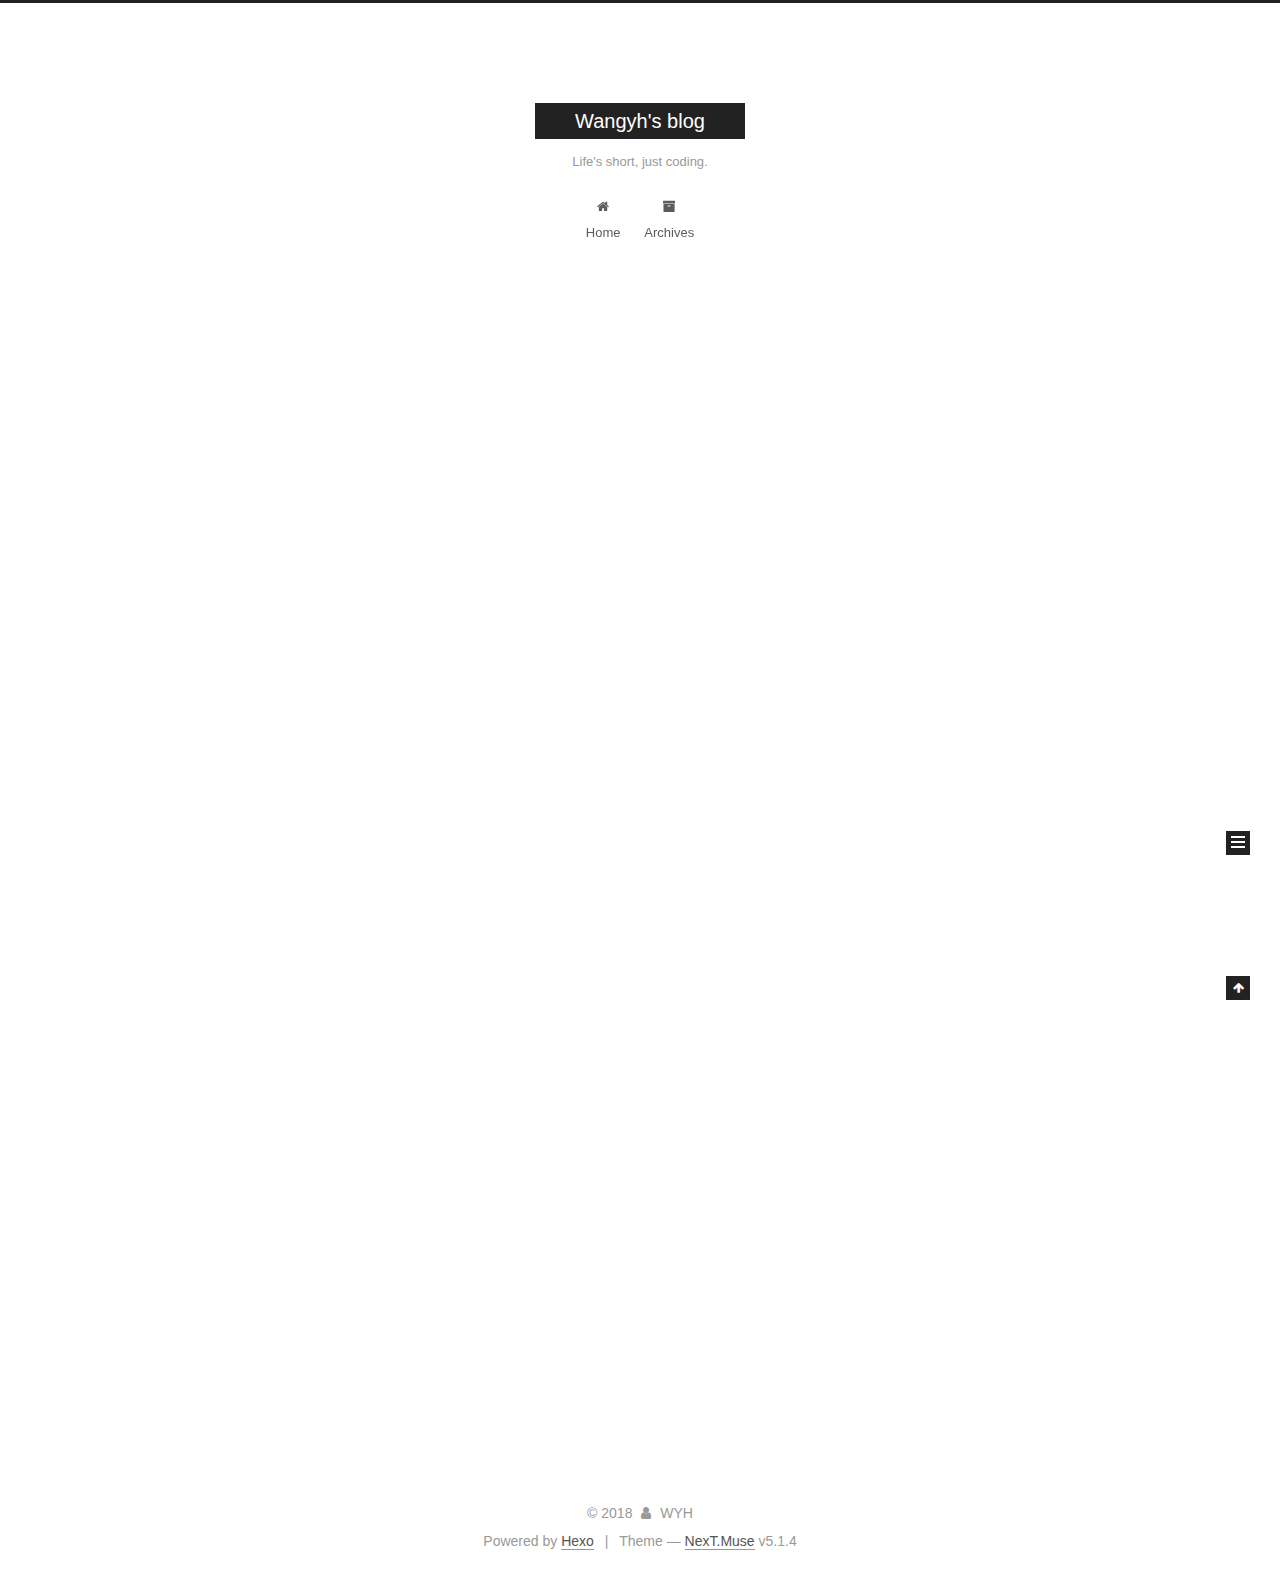
==== index.html @ 460cc803 "Site updated: 2018-08-22 10:44:09" ====
<!DOCTYPE html>



  


<html class="theme-next muse use-motion" lang="">
<head>
  <meta charset="UTF-8"/>
<meta http-equiv="X-UA-Compatible" content="IE=edge" />
<meta name="viewport" content="width=device-width, initial-scale=1, maximum-scale=1"/>
<meta name="theme-color" content="#222">









<meta http-equiv="Cache-Control" content="no-transform" />
<meta http-equiv="Cache-Control" content="no-siteapp" />
















  
  
  <link href="/lib/fancybox/source/jquery.fancybox.css?v=2.1.5" rel="stylesheet" type="text/css" />







<link href="/lib/font-awesome/css/font-awesome.min.css?v=4.6.2" rel="stylesheet" type="text/css" />

<link href="/css/main.css?v=5.1.4" rel="stylesheet" type="text/css" />


  <link rel="apple-touch-icon" sizes="180x180" href="/images/apple-touch-icon-next.png?v=5.1.4">


  <link rel="icon" type="image/png" sizes="32x32" href="/images/favicon-32x32-next.png?v=5.1.4">


  <link rel="icon" type="image/png" sizes="16x16" href="/images/favicon-16x16-next.png?v=5.1.4">


  <link rel="mask-icon" href="/images/logo.svg?v=5.1.4" color="#222">





  <meta name="keywords" content="Hexo, NexT" />










<meta name="description" content="Hello, World!">
<meta property="og:type" content="website">
<meta property="og:title" content="Wangyh&#39;s blog">
<meta property="og:url" content="http://yoursite.com/index.html">
<meta property="og:site_name" content="Wangyh&#39;s blog">
<meta property="og:description" content="Hello, World!">
<meta property="og:locale" content="default">
<meta name="twitter:card" content="summary">
<meta name="twitter:title" content="Wangyh&#39;s blog">
<meta name="twitter:description" content="Hello, World!">



<script type="text/javascript" id="hexo.configurations">
  var NexT = window.NexT || {};
  var CONFIG = {
    root: '/',
    scheme: 'Muse',
    version: '5.1.4',
    sidebar: {"position":"left","display":"post","offset":12,"b2t":false,"scrollpercent":false,"onmobile":false},
    fancybox: true,
    tabs: true,
    motion: {"enable":true,"async":false,"transition":{"post_block":"fadeIn","post_header":"slideDownIn","post_body":"slideDownIn","coll_header":"slideLeftIn","sidebar":"slideUpIn"}},
    duoshuo: {
      userId: '0',
      author: 'Author'
    },
    algolia: {
      applicationID: '',
      apiKey: '',
      indexName: '',
      hits: {"per_page":10},
      labels: {"input_placeholder":"Search for Posts","hits_empty":"We didn't find any results for the search: ${query}","hits_stats":"${hits} results found in ${time} ms"}
    }
  };
</script>



  <link rel="canonical" href="http://yoursite.com/"/>





  <title>Wangyh's blog</title>
  








</head>

<body itemscope itemtype="http://schema.org/WebPage" lang="default">

  
  
    
  

  <div class="container sidebar-position-left 
  page-home">
    <div class="headband"></div>

    <header id="header" class="header" itemscope itemtype="http://schema.org/WPHeader">
      <div class="header-inner"><div class="site-brand-wrapper">
  <div class="site-meta ">
    

    <div class="custom-logo-site-title">
      <a href="/"  class="brand" rel="start">
        <span class="logo-line-before"><i></i></span>
        <span class="site-title">Wangyh's blog</span>
        <span class="logo-line-after"><i></i></span>
      </a>
    </div>
      
        <p class="site-subtitle">Life's short, just coding.</p>
      
  </div>

  <div class="site-nav-toggle">
    <button>
      <span class="btn-bar"></span>
      <span class="btn-bar"></span>
      <span class="btn-bar"></span>
    </button>
  </div>
</div>

<nav class="site-nav">
  

  
    <ul id="menu" class="menu">
      
        
        <li class="menu-item menu-item-home">
          <a href="/" rel="section">
            
              <i class="menu-item-icon fa fa-fw fa-home"></i> <br />
            
            Home
          </a>
        </li>
      
        
        <li class="menu-item menu-item-archives">
          <a href="/archives/" rel="section">
            
              <i class="menu-item-icon fa fa-fw fa-archive"></i> <br />
            
            Archives
          </a>
        </li>
      

      
    </ul>
  

  
</nav>



 </div>
    </header>

    <main id="main" class="main">
      <div class="main-inner">
        <div class="content-wrap">
          <div id="content" class="content">
            
  <section id="posts" class="posts-expand">
    
      

  

  
  
  

  <article class="post post-type-normal" itemscope itemtype="http://schema.org/Article">
  
  
  
  <div class="post-block">
    <link itemprop="mainEntityOfPage" href="http://yoursite.com/2018/08/20/买卖股票的最佳时机-II/">

    <span hidden itemprop="author" itemscope itemtype="http://schema.org/Person">
      <meta itemprop="name" content="WYH">
      <meta itemprop="description" content="">
      <meta itemprop="image" content="/images/avatar.gif">
    </span>

    <span hidden itemprop="publisher" itemscope itemtype="http://schema.org/Organization">
      <meta itemprop="name" content="Wangyh's blog">
    </span>

    
      <header class="post-header">

        
        
          <h1 class="post-title" itemprop="name headline">
                
                <a class="post-title-link" href="/2018/08/20/买卖股票的最佳时机-II/" itemprop="url">买卖股票的最佳时机 II</a></h1>
        

        <div class="post-meta">
          <span class="post-time">
            
              <span class="post-meta-item-icon">
                <i class="fa fa-calendar-o"></i>
              </span>
              
                <span class="post-meta-item-text">Posted on</span>
              
              <time title="Post created" itemprop="dateCreated datePublished" datetime="2018-08-20T21:20:31+08:00">
                2018-08-20
              </time>
            

            

            
          </span>

          

          
            
          

          
          

          

          

          

        </div>
      </header>
    

    
    
    
    <div class="post-body" itemprop="articleBody">

      
      

      
        
          
            <p>给定一个数组，它的第 i 个元素是一支给定股票第 i 天的价格。</p>
<p>设计一个算法来计算你所能获取的最大利润。你可以尽可能地完成更多的交易（多次买卖一支股票）。</p>
<p>注意：你不能同时参与多笔交易（你必须在再次购买前出售掉之前的股票）。</p>
<p><strong>示例 1:</strong><br><figure class="highlight plain"><table><tr><td class="gutter"><pre><span class="line">1</span><br><span class="line">2</span><br><span class="line">3</span><br><span class="line">4</span><br></pre></td><td class="code"><pre><span class="line">输入: [7,1,5,3,6,4]</span><br><span class="line">输出: 7</span><br><span class="line">解释: 在第 2 天（股票价格 = 1）的时候买入，在第 3 天（股票价格 = 5）的时候卖出, 这笔交易所能获得利润 = 5-1 = 4 。</span><br><span class="line">随后，在第 4 天（股票价格 = 3）的时候买入，在第 5 天（股票价格 = 6）的时候卖出, 这笔交易所能获得利润 = 6-3 = 3 。</span><br></pre></td></tr></table></figure></p>
<p><strong>示例 2:</strong><br><figure class="highlight plain"><table><tr><td class="gutter"><pre><span class="line">1</span><br><span class="line">2</span><br><span class="line">3</span><br><span class="line">4</span><br><span class="line">5</span><br></pre></td><td class="code"><pre><span class="line">输入: [1,2,3,4,5]</span><br><span class="line">输出: 4</span><br><span class="line">解释: 在第 1 天（股票价格 = 1）的时候买入，在第 5 天 （股票价格 = 5）的时候卖出, 这笔交易所能获得利润 = 5-1 = 4 。</span><br><span class="line">注意你不能在第 1 天和第 2 天接连购买股票，之后再将它们卖出。</span><br><span class="line">因为这样属于同时参与了多笔交易，你必须在再次购买前出售掉之前的股票。</span><br></pre></td></tr></table></figure></p>
<p><strong>示例 3:</strong><br><figure class="highlight plain"><table><tr><td class="gutter"><pre><span class="line">1</span><br><span class="line">2</span><br><span class="line">3</span><br></pre></td><td class="code"><pre><span class="line">输入: [7,6,4,3,1]</span><br><span class="line">输出: 0</span><br><span class="line">解释: 在这种情况下, 没有交易完成, 所以最大利润为 0。</span><br></pre></td></tr></table></figure></p>
<p><strong>思路：</strong> 贪心算法<br><figure class="highlight java"><table><tr><td class="gutter"><pre><span class="line">1</span><br><span class="line">2</span><br><span class="line">3</span><br><span class="line">4</span><br><span class="line">5</span><br><span class="line">6</span><br><span class="line">7</span><br><span class="line">8</span><br><span class="line">9</span><br></pre></td><td class="code"><pre><span class="line"><span class="function"><span class="keyword">public</span> <span class="keyword">int</span> <span class="title">maxProfit</span><span class="params">(<span class="keyword">int</span>[] prices)</span> </span>&#123;</span><br><span class="line">	<span class="keyword">int</span> total = <span class="number">0</span>;</span><br><span class="line">	<span class="keyword">for</span> (<span class="keyword">int</span> i = <span class="number">0</span>;i &lt; prices.length; i++) &#123;</span><br><span class="line">		<span class="keyword">if</span> (prices[i+<span class="number">1</span>] &gt; prices[i]) &#123;</span><br><span class="line">			total += prices[i+<span class="number">1</span>] - prices[i];</span><br><span class="line">		&#125;</span><br><span class="line">	&#125;</span><br><span class="line">	<span class="keyword">return</span> total;</span><br><span class="line">&#125;</span><br></pre></td></tr></table></figure></p>

          
        
      
    </div>
    
    
    

    

    

    

    <footer class="post-footer">
      

      

      

      
      
        <div class="post-eof"></div>
      
    </footer>
  </div>
  
  
  
  </article>


    
  </section>

  


          </div>
          


          

        </div>
        
          
  
  <div class="sidebar-toggle">
    <div class="sidebar-toggle-line-wrap">
      <span class="sidebar-toggle-line sidebar-toggle-line-first"></span>
      <span class="sidebar-toggle-line sidebar-toggle-line-middle"></span>
      <span class="sidebar-toggle-line sidebar-toggle-line-last"></span>
    </div>
  </div>

  <aside id="sidebar" class="sidebar">
    
    <div class="sidebar-inner">

      

      

      <section class="site-overview-wrap sidebar-panel sidebar-panel-active">
        <div class="site-overview">
          <div class="site-author motion-element" itemprop="author" itemscope itemtype="http://schema.org/Person">
            
              <p class="site-author-name" itemprop="name">WYH</p>
              <p class="site-description motion-element" itemprop="description">Hello, World!</p>
          </div>

          <nav class="site-state motion-element">

            
              <div class="site-state-item site-state-posts">
              
                <a href="/archives/">
              
                  <span class="site-state-item-count">1</span>
                  <span class="site-state-item-name">posts</span>
                </a>
              </div>
            

            

            

          </nav>

          

          

          
          

          
          

          

        </div>
      </section>

      

      

    </div>
  </aside>


        
      </div>
    </main>

    <footer id="footer" class="footer">
      <div class="footer-inner">
        <div class="copyright">&copy; <span itemprop="copyrightYear">2018</span>
  <span class="with-love">
    <i class="fa fa-user"></i>
  </span>
  <span class="author" itemprop="copyrightHolder">WYH</span>

  
</div>


  <div class="powered-by">Powered by <a class="theme-link" target="_blank" href="https://hexo.io">Hexo</a></div>



  <span class="post-meta-divider">|</span>



  <div class="theme-info">Theme &mdash; <a class="theme-link" target="_blank" href="https://github.com/iissnan/hexo-theme-next">NexT.Muse</a> v5.1.4</div>




        







        
      </div>
    </footer>

    
      <div class="back-to-top">
        <i class="fa fa-arrow-up"></i>
        
      </div>
    

    

  </div>

  

<script type="text/javascript">
  if (Object.prototype.toString.call(window.Promise) !== '[object Function]') {
    window.Promise = null;
  }
</script>









  












  
  
    <script type="text/javascript" src="/lib/jquery/index.js?v=2.1.3"></script>
  

  
  
    <script type="text/javascript" src="/lib/fastclick/lib/fastclick.min.js?v=1.0.6"></script>
  

  
  
    <script type="text/javascript" src="/lib/jquery_lazyload/jquery.lazyload.js?v=1.9.7"></script>
  

  
  
    <script type="text/javascript" src="/lib/velocity/velocity.min.js?v=1.2.1"></script>
  

  
  
    <script type="text/javascript" src="/lib/velocity/velocity.ui.min.js?v=1.2.1"></script>
  

  
  
    <script type="text/javascript" src="/lib/fancybox/source/jquery.fancybox.pack.js?v=2.1.5"></script>
  


  


  <script type="text/javascript" src="/js/src/utils.js?v=5.1.4"></script>

  <script type="text/javascript" src="/js/src/motion.js?v=5.1.4"></script>



  
  

  

  


  <script type="text/javascript" src="/js/src/bootstrap.js?v=5.1.4"></script>



  


  




	





  





  












  





  

  

  

  
  

  

  

  

</body>
</html>
---- css/main.css ----
/* normalize.css v3.0.2 | MIT License | git.io/normalize */
html {
  font-family: sans-serif; /* 1 */
  -ms-text-size-adjust: 100%; /* 2 */
  -webkit-text-size-adjust: 100%; /* 2 */
}
body {
  margin: 0;
}
article,
aside,
details,
figcaption,
figure,
footer,
header,
hgroup,
main,
menu,
nav,
section,
summary {
  display: block;
}
audio,
canvas,
progress,
video {
  display: inline-block; /* 1 */
  vertical-align: baseline; /* 2 */
}
audio:not([controls]) {
  display: none;
  height: 0;
}
[hidden],
template {
  display: none;
}
a {
  background-color: transparent;
}
a:active,
a:hover {
  outline: 0;
}
abbr[title] {
  border-bottom: 1px dotted;
}
b,
strong {
  font-weight: bold;
}
dfn {
  font-style: italic;
}
h1 {
  font-size: 2em;
  margin: 0.67em 0;
}
mark {
  background: #ff0;
  color: #000;
}
small {
  font-size: 80%;
}
sub,
sup {
  font-size: 75%;
  line-height: 0;
  position: relative;
  vertical-align: baseline;
}
sup {
  top: -0.5em;
}
sub {
  bottom: -0.25em;
}
img {
  border: 0;
}
svg:not(:root) {
  overflow: hidden;
}
figure {
  margin: 1em 40px;
}
hr {
  -moz-box-sizing: content-box;
  box-sizing: content-box;
  height: 0;
}
pre {
  overflow: auto;
}
code,
kbd,
pre,
samp {
  font-family: monospace, monospace;
  font-size: 1em;
}
button,
input,
optgroup,
select,
textarea {
  color: inherit; /* 1 */
  font: inherit; /* 2 */
  margin: 0; /* 3 */
}
button {
  overflow: visible;
}
button,
select {
  text-transform: none;
}
button,
html input[type="button"],
input[type="reset"],
input[type="submit"] {
  -webkit-appearance: button; /* 2 */
  cursor: pointer; /* 3 */
}
button[disabled],
html input[disabled] {
  cursor: default;
}
button::-moz-focus-inner,
input::-moz-focus-inner {
  border: 0;
  padding: 0;
}
input {
  line-height: normal;
}
input[type="checkbox"],
input[type="radio"] {
  box-sizing: border-box; /* 1 */
  padding: 0; /* 2 */
}
input[type="number"]::-webkit-inner-spin-button,
input[type="number"]::-webkit-outer-spin-button {
  height: auto;
}
input[type="search"] {
  -webkit-appearance: textfield; /* 1 */
  -moz-box-sizing: content-box;
  -webkit-box-sizing: content-box; /* 2 */
  box-sizing: content-box;
}
input[type="search"]::-webkit-search-cancel-button,
input[type="search"]::-webkit-search-decoration {
  -webkit-appearance: none;
}
fieldset {
  border: 1px solid #c0c0c0;
  margin: 0 2px;
  padding: 0.35em 0.625em 0.75em;
}
legend {
  border: 0; /* 1 */
  padding: 0; /* 2 */
}
textarea {
  overflow: auto;
}
optgroup {
  font-weight: bold;
}
table {
  border-collapse: collapse;
  border-spacing: 0;
}
td,
th {
  padding: 0;
}
::selection {
  background: #262a30;
  color: #fff;
}
body {
  position: relative;
  font-family: 'Lato', "PingFang SC", "Microsoft YaHei", sans-serif;
  font-size: 14px;
  line-height: 2;
  color: #555;
  background: #fff;
}
@media (max-width: 767px) {
  body {
    padding-right: 0 !important;
  }
}
@media (min-width: 768px) and (max-width: 991px) {
  body {
    padding-right: 0 !important;
  }
}
@media (min-width: 1600px) {
  body {
    font-size: 16px;
  }
}
h1,
h2,
h3,
h4,
h5,
h6 {
  margin: 0;
  padding: 0;
  font-weight: bold;
  line-height: 1.5;
  font-family: 'Lato', "PingFang SC", "Microsoft YaHei", sans-serif;
}
h2,
h3,
h4,
h5,
h6 {
  margin: 20px 0 15px;
}
h1 {
  font-size: 22px;
}
@media (max-width: 767px) {
  h1 {
    font-size: 18px;
  }
}
h2 {
  font-size: 20px;
}
@media (max-width: 767px) {
  h2 {
    font-size: 16px;
  }
}
h3 {
  font-size: 18px;
}
@media (max-width: 767px) {
  h3 {
    font-size: 14px;
  }
}
h4 {
  font-size: 16px;
}
@media (max-width: 767px) {
  h4 {
    font-size: 12px;
  }
}
h5 {
  font-size: 14px;
}
@media (max-width: 767px) {
  h5 {
    font-size: 10px;
  }
}
h6 {
  font-size: 12px;
}
@media (max-width: 767px) {
  h6 {
    font-size: 8px;
  }
}
p {
  margin: 0 0 20px 0;
}
a {
  color: #555;
  text-decoration: none;
  outline: none;
  border-bottom: 1px solid #999;
  word-wrap: break-word;
}
a:hover {
  color: #222;
  border-bottom-color: #222;
}
blockquote {
  margin: 0;
  padding: 0;
}
img {
  display: block;
  margin: auto;
  max-width: 100%;
  height: auto;
}
hr {
  margin: 40px 0;
  height: 3px;
  border: none;
  background-color: #ddd;
  background-image: repeating-linear-gradient(-45deg, #fff, #fff 4px, transparent 4px, transparent 8px);
}
blockquote {
  padding: 0 15px;
  color: #666;
  border-left: 4px solid #ddd;
}
blockquote cite::before {
  content: "-";
  padding: 0 5px;
}
dt {
  font-weight: 700;
}
dd {
  margin: 0;
  padding: 0;
}
kbd {
  border: 1px solid #ccc;
  border-radius: 0.2em;
  box-shadow: 0.1em 0.1em 0.2em rgba(0,0,0,0.1);
  background-color: #f9f9f9;
  font-family: inherit;
  background-image: -webkit-linear-gradient(top, #eee, #fff, #eee);
  padding: 0.1em 0.3em;
  white-space: nowrap;
}
.text-left {
  text-align: left;
}
.text-center {
  text-align: center;
}
.text-right {
  text-align: right;
}
.text-justify {
  text-align: justify;
}
.text-nowrap {
  white-space: nowrap;
}
.text-lowercase {
  text-transform: lowercase;
}
.text-uppercase {
  text-transform: uppercase;
}
.text-capitalize {
  text-transform: capitalize;
}
.center-block {
  display: block;
  margin-left: auto;
  margin-right: auto;
}
.clearfix:before,
.clearfix:after {
  content: " ";
  display: table;
}
.clearfix:after {
  clear: both;
}
.pullquote {
  width: 45%;
}
.pullquote.left {
  float: left;
  margin-left: 5px;
  margin-right: 10px;
}
.pullquote.right {
  float: right;
  margin-left: 10px;
  margin-right: 5px;
}
.affix.affix.affix {
  position: fixed;
}
.translation {
  margin-top: -20px;
  font-size: 14px;
  color: #999;
}
.scrollbar-measure {
  width: 100px;
  height: 100px;
  overflow: scroll;
  position: absolute;
  top: -9999px;
}
.use-motion .motion-element {
  opacity: 0;
}
table {
  margin: 20px 0;
  width: 100%;
  border-collapse: collapse;
  border-spacing: 0;
  border: 1px solid #ddd;
  font-size: 14px;
  table-layout: fixed;
  word-wrap: break-all;
}
table>tbody>tr:nth-of-type(odd) {
  background-color: #f9f9f9;
}
table>tbody>tr:hover {
  background-color: #f5f5f5;
}
caption,
th,
td {
  padding: 8px;
  text-align: left;
  vertical-align: middle;
  font-weight: normal;
}
th,
td {
  border-bottom: 3px solid #ddd;
  border-right: 1px solid #eee;
}
th {
  padding-bottom: 10px;
  font-weight: 700;
}
td {
  border-bottom-width: 1px;
}
html,
body {
  height: 100%;
}
.container {
  position: relative;
  min-height: 100%;
}
.header-inner {
  margin: 0 auto;
  padding: 100px 0 70px;
  width: 700px;
}
@media (min-width: 1600px) {
  .container .header-inner {
    width: 900px;
  }
}
.main {
  padding-bottom: 150px;
}
.main-inner {
  margin: 0 auto;
  width: 700px;
}
@media (min-width: 1600px) {
  .container .main-inner {
    width: 900px;
  }
}
.footer {
  position: absolute;
  left: 0;
  bottom: 0;
  width: 100%;
  min-height: 50px;
}
.footer-inner {
  box-sizing: border-box;
  margin: 20px auto;
  width: 700px;
}
@media (min-width: 1600px) {
  .container .footer-inner {
    width: 900px;
  }
}
pre,
.highlight {
  overflow: auto;
  margin: 20px 0;
  padding: 0;
  font-size: 13px;
  color: #4d4d4c;
  background: #f7f7f7;
  line-height: 1.6;
}
pre,
code {
  font-family: consolas, Menlo, "PingFang SC", "Microsoft YaHei", monospace;
}
code {
  padding: 2px 4px;
  word-wrap: break-word;
  color: #555;
  background: #eee;
  border-radius: 3px;
  font-size: 13px;
}
pre {
  padding: 10px;
}
pre code {
  padding: 0;
  color: #4d4d4c;
  background: none;
  text-shadow: none;
}
.highlight {
  border-radius: 1px;
}
.highlight pre {
  border: none;
  margin: 0;
  padding: 10px 0;
}
.highlight table {
  margin: 0;
  width: auto;
  border: none;
}
.highlight td {
  border: none;
  padding: 0;
}
.highlight figcaption {
  font-size: 1em;
  color: #4d4d4c;
  line-height: 1em;
  margin-bottom: 1em;
}
.highlight figcaption:before,
.highlight figcaption:after {
  content: " ";
  display: table;
}
.highlight figcaption:after {
  clear: both;
}
.highlight figcaption a {
  float: right;
  color: #4d4d4c;
}
.highlight figcaption a:hover {
  border-bottom-color: #4d4d4c;
}
.highlight .gutter pre {
  padding-left: 10px;
  padding-right: 10px;
  color: #869194;
  text-align: right;
  background-color: #eff2f3;
}
.highlight .code pre {
  width: 100%;
  padding-left: 10px;
  padding-right: 10px;
  background-color: #f7f7f7;
}
.highlight .line {
  height: 20px;
}
.gutter {
  -webkit-user-select: none;
  -moz-user-select: none;
  -ms-user-select: none;
  user-select: none;
}
.gist table {
  width: auto;
}
.gist table td {
  border: none;
}
pre .deletion {
  background: #fdd;
}
pre .addition {
  background: #dfd;
}
pre .meta {
  color: #8959a8;
}
pre .comment {
  color: #8e908c;
}
pre .variable,
pre .attribute,
pre .tag,
pre .regexp,
pre .ruby .constant,
pre .xml .tag .title,
pre .xml .pi,
pre .xml .doctype,
pre .html .doctype,
pre .css .id,
pre .css .class,
pre .css .pseudo {
  color: #c82829;
}
pre .number,
pre .preprocessor,
pre .built_in,
pre .literal,
pre .params,
pre .constant,
pre .command {
  color: #f5871f;
}
pre .ruby .class .title,
pre .css .rules .attribute,
pre .string,
pre .value,
pre .inheritance,
pre .header,
pre .ruby .symbol,
pre .xml .cdata,
pre .special,
pre .number,
pre .formula {
  color: #718c00;
}
pre .title,
pre .css .hexcolor {
  color: #3e999f;
}
pre .function,
pre .python .decorator,
pre .python .title,
pre .ruby .function .title,
pre .ruby .title .keyword,
pre .perl .sub,
pre .javascript .title,
pre .coffeescript .title {
  color: #4271ae;
}
pre .keyword,
pre .javascript .function {
  color: #8959a8;
}
.full-image.full-image.full-image.full-image {
  border: none;
  max-width: 100%;
  width: auto;
  margin: 20px auto 25px;
}
@media (min-width: 992px) {
  .full-image.full-image.full-image.full-image {
    max-width: none;
    width: 110%;
    margin: 25px -5%;
  }
}
.blockquote-center,
.page-home .post-type-quote blockquote,
.page-post-detail .post-type-quote blockquote {
  position: relative;
  margin: 40px 0;
  padding: 0;
  border-left: none;
  text-align: center;
}
.blockquote-center::before,
.page-home .post-type-quote blockquote::before,
.page-post-detail .post-type-quote blockquote::before,
.blockquote-center::after,
.page-home .post-type-quote blockquote::after,
.page-post-detail .post-type-quote blockquote::after {
  position: absolute;
  content: ' ';
  display: block;
  width: 100%;
  height: 24px;
  opacity: 0.2;
  background-repeat: no-repeat;
  background-position: 0 -6px;
  background-size: 22px 22px;
}
.blockquote-center::before,
.page-home .post-type-quote blockquote::before,
.page-post-detail .post-type-quote blockquote::before {
  top: -20px;
  background-image: url("../images/quote-l.svg");
  border-top: 1px solid #ccc;
}
.blockquote-center::after,
.page-home .post-type-quote blockquote::after,
.page-post-detail .post-type-quote blockquote::after {
  bottom: -20px;
  background-image: url("../images/quote-r.svg");
  border-bottom: 1px solid #ccc;
  background-position: 100% 8px;
}
.blockquote-center p,
.page-home .post-type-quote blockquote p,
.page-post-detail .post-type-quote blockquote p,
.blockquote-center div,
.page-home .post-type-quote blockquote div,
.page-post-detail .post-type-quote blockquote div {
  text-align: center;
}
.post .post-body .group-picture img {
  box-sizing: border-box;
  padding: 0 3px;
  border: none;
}
.post .group-picture-row {
  overflow: hidden;
  margin-top: 6px;
}
.post .group-picture-row:first-child {
  margin-top: 0;
}
.post .group-picture-column {
  float: left;
}
.page-post-detail .post-body .group-picture-column {
  float: none;
  margin-top: 10px;
  width: auto !important;
}
.page-post-detail .post-body .group-picture-column img {
  margin: 0 auto;
}
.page-archive .group-picture-container {
  overflow: hidden;
}
.page-archive .group-picture-row {
  float: left;
}
.page-archive .group-picture-row:first-child {
  margin-top: 6px;
}
.page-archive .group-picture-column {
  max-width: 150px;
  max-height: 150px;
}
.post-body .note {
  position: relative;
  padding: 15px;
  margin-bottom: 20px;
  border: 1px solid #eee;
  border-left-width: 5px;
  border-radius: 3px;
}
.post-body .note h2,
.post-body .note h3,
.post-body .note h4,
.post-body .note h5,
.post-body .note h6 {
  margin-top: 0;
  margin-bottom: 0;
  border-bottom: initial;
  padding-top: 0 !important;
}
.post-body .note p:first-child,
.post-body .note ul:first-child,
.post-body .note ol:first-child,
.post-body .note table:first-child,
.post-body .note pre:first-child,
.post-body .note blockquote:first-child {
  margin-top: 0;
}
.post-body .note p:last-child,
.post-body .note ul:last-child,
.post-body .note ol:last-child,
.post-body .note table:last-child,
.post-body .note pre:last-child,
.post-body .note blockquote:last-child {
  margin-bottom: 0;
}
.post-body .note.default {
  border-left-color: #777;
}
.post-body .note.default h2,
.post-body .note.default h3,
.post-body .note.default h4,
.post-body .note.default h5,
.post-body .note.default h6 {
  color: #777;
}
.post-body .note.primary {
  border-left-color: #6f42c1;
}
.post-body .note.primary h2,
.post-body .note.primary h3,
.post-body .note.primary h4,
.post-body .note.primary h5,
.post-body .note.primary h6 {
  color: #6f42c1;
}
.post-body .note.info {
  border-left-color: #428bca;
}
.post-body .note.info h2,
.post-body .note.info h3,
.post-body .note.info h4,
.post-body .note.info h5,
.post-body .note.info h6 {
  color: #428bca;
}
.post-body .note.success {
  border-left-color: #5cb85c;
}
.post-body .note.success h2,
.post-body .note.success h3,
.post-body .note.success h4,
.post-body .note.success h5,
.post-body .note.success h6 {
  color: #5cb85c;
}
.post-body .note.warning {
  border-left-color: #f0ad4e;
}
.post-body .note.warning h2,
.post-body .note.warning h3,
.post-body .note.warning h4,
.post-body .note.warning h5,
.post-body .note.warning h6 {
  color: #f0ad4e;
}
.post-body .note.danger {
  border-left-color: #d9534f;
}
.post-body .note.danger h2,
.post-body .note.danger h3,
.post-body .note.danger h4,
.post-body .note.danger h5,
.post-body .note.danger h6 {
  color: #d9534f;
}
.post-body .label {
  display: inline;
  padding: 0 2px;
  white-space: nowrap;
}
.post-body .label.default {
  background-color: #f0f0f0;
}
.post-body .label.primary {
  background-color: #efe6f7;
}
.post-body .label.info {
  background-color: #e5f2f8;
}
.post-body .label.success {
  background-color: #e7f4e9;
}
.post-body .label.warning {
  background-color: #fcf6e1;
}
.post-body .label.danger {
  background-color: #fae8eb;
}
.post-body .tabs {
  position: relative;
  display: block;
  margin-bottom: 20px;
  padding-top: 10px;
}
.post-body .tabs ul.nav-tabs {
  margin: 0;
  padding: 0;
  display: flex;
  margin-bottom: -1px;
}
@media (max-width: 413px) {
  .post-body .tabs ul.nav-tabs {
    display: block;
    margin-bottom: 5px;
  }
}
.post-body .tabs ul.nav-tabs li.tab {
  list-style-type: none !important;
  margin: 0 0.25em 0 0;
  border-top: 3px solid transparent;
  border-left: 1px solid transparent;
  border-right: 1px solid transparent;
}
@media (max-width: 413px) {
  .post-body .tabs ul.nav-tabs li.tab {
    margin: initial;
    border-top: 1px solid transparent;
    border-left: 3px solid transparent;
    border-right: 1px solid transparent;
    border-bottom: 1px solid transparent;
  }
}
.post-body .tabs ul.nav-tabs li.tab a {
  outline: 0;
  border-bottom: initial;
  display: block;
  line-height: 1.8em;
  padding: 0.25em 0.75em;
  transition-duration: 0.2s;
  transition-timing-function: ease-out;
  transition-delay: 0s;
}
.post-body .tabs ul.nav-tabs li.tab a i {
  width: 1.285714285714286em;
}
.post-body .tabs ul.nav-tabs li.tab.active {
  border-top: 3px solid #fc6423;
  border-left: 1px solid #ddd;
  border-right: 1px solid #ddd;
  background-color: #fff;
}
@media (max-width: 413px) {
  .post-body .tabs ul.nav-tabs li.tab.active {
    border-top: 1px solid #ddd;
    border-left: 3px solid #fc6423;
    border-right: 1px solid #ddd;
    border-bottom: 1px solid #ddd;
  }
}
.post-body .tabs ul.nav-tabs li.tab.active a {
  cursor: default;
  color: #555;
}
.post-body .tabs .tab-content {
  background-color: #fff;
}
.post-body .tabs .tab-content .tab-pane {
  border: 1px solid #ddd;
  padding: 20px 20px 0 20px;
}
.post-body .tabs .tab-content .tab-pane:not(.active) {
  display: none !important;
}
.post-body .tabs .tab-content .tab-pane.active {
  display: block !important;
}
.btn {
  display: inline-block;
  padding: 0 20px;
  font-size: 14px;
  color: #fff;
  background: #222;
  border: 2px solid #222;
  text-decoration: none;
  border-radius: 0;
  transition-property: background-color;
  transition-duration: 0.2s;
  transition-timing-function: ease-in-out;
  transition-delay: 0s;
  line-height: 2;
}
.btn:hover {
  border-color: #222;
  color: #222;
  background: #fff;
}
.btn +.btn {
  margin: 0 0 8px 8px;
}
.btn .fa-fw {
  width: 1.285714285714286em;
  text-align: left;
}
.btn-bar {
  display: block;
  width: 22px;
  height: 2px;
  background: #555;
  border-radius: 1px;
}
.btn-bar+.btn-bar {
  margin-top: 4px;
}
.pagination {
  margin: 120px 0 40px;
  text-align: center;
  border-top: 1px solid #eee;
}
.page-number-basic,
.pagination .prev,
.pagination .next,
.pagination .page-number,
.pagination .space {
  display: inline-block;
  position: relative;
  top: -1px;
  margin: 0 10px;
  padding: 0 11px;
}
@media (max-width: 767px) {
  .page-number-basic,
  .pagination .prev,
  .pagination .next,
  .pagination .page-number,
  .pagination .space {
    margin: 0 5px;
  }
}
.pagination .prev,
.pagination .next,
.pagination .page-number {
  border-bottom: 0;
  border-top: 1px solid #eee;
  transition-property: border-color;
  transition-duration: 0.2s;
  transition-timing-function: ease-in-out;
  transition-delay: 0s;
}
.pagination .prev:hover,
.pagination .next:hover,
.pagination .page-number:hover {
  border-top-color: #222;
}
.pagination .space {
  padding: 0;
  margin: 0;
}
.pagination .prev {
  margin-left: 0;
}
.pagination .next {
  margin-right: 0;
}
.pagination .page-number.current {
  color: #fff;
  background: #ccc;
  border-top-color: #ccc;
}
@media (max-width: 767px) {
  .pagination {
    border-top: none;
  }
  .pagination .prev,
  .pagination .next,
  .pagination .page-number {
    margin-bottom: 10px;
    border-top: 0;
    border-bottom: 1px solid #eee;
    padding: 0 10px;
  }
  .pagination .prev:hover,
  .pagination .next:hover,
  .pagination .page-number:hover {
    border-bottom-color: #222;
  }
}
.comments {
  margin: 60px 20px 0;
}
.tag-cloud {
  text-align: center;
}
.tag-cloud a {
  display: inline-block;
  margin: 10px;
}
.back-to-top {
  box-sizing: border-box;
  position: fixed;
  bottom: -100px;
  right: 30px;
  z-index: 1050;
  padding: 0 6px;
  width: 24px;
  background: #222;
  font-size: 12px;
  opacity: 1;
  color: #fff;
  cursor: pointer;
  text-align: center;
  -webkit-transform: translateZ(0);
  transition-property: bottom;
  transition-duration: 0.2s;
  transition-timing-function: ease-in-out;
  transition-delay: 0s;
}
@media (min-width: 768px) and (max-width: 991px) {
  .back-to-top {
    display: none !important;
  }
}
@media (max-width: 767px) {
  .back-to-top {
    display: none !important;
  }
}
.back-to-top.back-to-top-on {
  bottom: 19px;
}
.header {
  background: transparent;
}
.header-inner {
  position: relative;
}
.headband {
  height: 3px;
  background: #222;
}
.site-meta {
  margin: 0;
  text-align: center;
}
@media (max-width: 767px) {
  .site-meta {
    text-align: center;
  }
}
.brand {
  position: relative;
  display: inline-block;
  padding: 0 40px;
  color: #fff;
  background: #222;
  border-bottom: none;
}
.brand:hover {
  color: #fff;
}
.logo {
  display: inline-block;
  margin-right: 5px;
  line-height: 36px;
  vertical-align: top;
}
.site-title {
  display: inline-block;
  vertical-align: top;
  line-height: 36px;
  font-size: 20px;
  font-weight: normal;
  font-family: 'Lato', "PingFang SC", "Microsoft YaHei", sans-serif;
}
.site-subtitle {
  margin-top: 10px;
  font-size: 13px;
  color: #999;
}
.use-motion .brand {
  opacity: 0;
}
.use-motion .logo,
.use-motion .site-title,
.use-motion .site-subtitle {
  opacity: 0;
  position: relative;
  top: -10px;
}
.site-nav-toggle {
  display: none;
  position: absolute;
  top: 10px;
  left: 10px;
}
@media (max-width: 767px) {
  .site-nav-toggle {
    display: block;
  }
}
.site-nav-toggle button {
  margin-top: 2px;
  padding: 9px 10px;
  background: transparent;
  border: none;
}
@media (max-width: 767px) {
  .site-nav {
    display: none;
    margin: 0 -10px;
    padding: 0 10px;
    clear: both;
    border-top: 1px solid #ddd;
  }
}
@media (min-width: 768px) and (max-width: 991px) {
  .site-nav {
    display: block !important;
  }
}
@media (min-width: 992px) {
  .site-nav {
    display: block !important;
  }
}
.menu {
  margin-top: 20px;
  padding-left: 0;
  text-align: center;
}
.menu .menu-item {
  display: inline-block;
  margin: 0 10px;
  list-style: none;
}
@media screen and (max-width: 767px) {
  .menu .menu-item {
    margin-top: 10px;
  }
}
.menu .menu-item a {
  display: block;
  font-size: 13px;
  line-height: inherit;
  border-bottom: 1px solid transparent;
  transition-property: border-color;
  transition-duration: 0.2s;
  transition-timing-function: ease-in-out;
  transition-delay: 0s;
}
.menu .menu-item a:hover {
  border-bottom-color: #222;
}
.menu .menu-item .fa {
  margin-right: 5px;
}
.use-motion .menu-item {
  opacity: 0;
}
.post-body {
  font-family: 'Lato', "PingFang SC", "Microsoft YaHei", sans-serif;
}
@media (max-width: 767px) {
  .post-body {
    word-break: break-word;
  }
}
.post-body .fancybox img {
  display: block !important;
  margin: 0 auto;
  cursor: pointer;
  cursor: zoom-in;
  cursor: -webkit-zoom-in;
}
.post-body .image-caption,
.post-body .figure .caption {
  margin: -20px auto 15px;
  text-align: center;
  font-size: 14px;
  color: #999;
  font-weight: bold;
  line-height: 1;
}
.post-sticky-flag {
  display: inline-block;
  font-size: 16px;
  -ms-transform: rotate(30deg);
  -webkit-transform: rotate(30deg);
  -moz-transform: rotate(30deg);
  -ms-transform: rotate(30deg);
  -o-transform: rotate(30deg);
  transform: rotate(30deg);
}
.use-motion .post-block,
.use-motion .pagination,
.use-motion .comments {
  opacity: 0;
}
.use-motion .post-header {
  opacity: 0;
}
.use-motion .post-body {
  opacity: 0;
}
.use-motion .collection-title {
  opacity: 0;
}
.posts-expand {
  padding-top: 40px;
}
@media (max-width: 767px) {
  .posts-expand {
    margin: 0 20px;
  }
  .post-body pre .gutter pre {
    padding-right: 10px;
  }
  .post-body .highlight {
    margin-left: 0px;
    margin-right: 0px;
    padding: 0;
  }
  .post-body .highlight .gutter pre {
    padding-right: 10px;
  }
}
@media (min-width: 992px) {
  .posts-expand .post-body {
    text-align: justify;
  }
}
.posts-expand .post-body h2,
.posts-expand .post-body h3,
.posts-expand .post-body h4,
.posts-expand .post-body h5,
.posts-expand .post-body h6 {
  padding-top: 10px;
}
.posts-expand .post-body h2 .header-anchor,
.posts-expand .post-body h3 .header-anchor,
.posts-expand .post-body h4 .header-anchor,
.posts-expand .post-body h5 .header-anchor,
.posts-expand .post-body h6 .header-anchor {
  float: right;
  margin-left: 10px;
  color: #ccc;
  border-bottom-style: none;
  visibility: hidden;
}
.posts-expand .post-body h2 .header-anchor:hover,
.posts-expand .post-body h3 .header-anchor:hover,
.posts-expand .post-body h4 .header-anchor:hover,
.posts-expand .post-body h5 .header-anchor:hover,
.posts-expand .post-body h6 .header-anchor:hover {
  color: inherit;
}
.posts-expand .post-body h2:hover .header-anchor,
.posts-expand .post-body h3:hover .header-anchor,
.posts-expand .post-body h4:hover .header-anchor,
.posts-expand .post-body h5:hover .header-anchor,
.posts-expand .post-body h6:hover .header-anchor {
  visibility: visible;
}
.posts-expand .post-body ul li {
  list-style: circle;
}
.posts-expand .post-body img {
  box-sizing: border-box;
  margin: auto;
  padding: 3px;
  border: 1px solid #ddd;
}
.posts-expand .post-body .fancybox img {
  margin: 0 auto 25px;
}
@media (max-width: 767px) {
  .posts-collapse {
    margin: 0 20px;
  }
  .posts-collapse .post-title,
  .posts-collapse .post-meta {
    display: block;
    width: auto;
    text-align: left;
  }
}
.posts-collapse {
  position: relative;
  z-index: 1010;
  margin-left: 55px;
}
.posts-collapse::after {
  content: " ";
  position: absolute;
  top: 20px;
  left: 0;
  margin-left: -2px;
  width: 4px;
  height: 100%;
  background: #f5f5f5;
  z-index: -1;
}
@media (max-width: 767px) {
  .posts-collapse {
    margin: 0 20px;
  }
}
.posts-collapse .collection-title {
  position: relative;
  margin: 60px 0;
}
.posts-collapse .collection-title h1,
.posts-collapse .collection-title h2 {
  margin-left: 20px;
}
.posts-collapse .collection-title small {
  color: #bbb;
  margin-left: 5px;
}
.posts-collapse .collection-title::before {
  content: " ";
  position: absolute;
  left: 0;
  top: 50%;
  margin-left: -4px;
  margin-top: -4px;
  width: 8px;
  height: 8px;
  background: #bbb;
  border-radius: 50%;
}
.posts-collapse .post {
  margin: 30px 0;
}
.posts-collapse .post-header {
  position: relative;
  transition-duration: 0.2s;
  transition-timing-function: ease-in-out;
  transition-delay: 0s;
  transition-property: border;
  border-bottom: 1px dashed #ccc;
}
.posts-collapse .post-header::before {
  content: " ";
  position: absolute;
  left: 0;
  top: 12px;
  width: 6px;
  height: 6px;
  margin-left: -4px;
  background: #bbb;
  border-radius: 50%;
  border: 1px solid #fff;
  transition-duration: 0.2s;
  transition-timing-function: ease-in-out;
  transition-delay: 0s;
  transition-property: background;
}
.posts-collapse .post-header:hover {
  border-bottom-color: #666;
}
.posts-collapse .post-header:hover::before {
  background: #222;
}
.posts-collapse .post-meta {
  position: absolute;
  font-size: 12px;
  left: 20px;
  top: 5px;
}
.posts-collapse .post-comments-count {
  display: none;
}
.posts-collapse .post-title {
  margin-left: 60px;
  font-size: 16px;
  font-weight: normal;
  line-height: inherit;
}
.posts-collapse .post-title::after {
  margin-left: 3px;
  opacity: 0.6;
}
.posts-collapse .post-title a {
  color: #666;
  border-bottom: none;
}
.page-home .post-type-quote .post-header,
.page-post-detail .post-type-quote .post-header,
.page-home .post-type-quote .post-tags,
.page-post-detail .post-type-quote .post-tags {
  display: none;
}
.posts-expand .post-title {
  text-align: center;
  word-break: break-word;
  font-weight: 400;
}
.posts-expand .post-title-link {
  display: inline-block;
  position: relative;
  color: #555;
  border-bottom: none;
  line-height: 1.2;
  vertical-align: top;
}
.posts-expand .post-title-link::before {
  content: "";
  position: absolute;
  width: 100%;
  height: 2px;
  bottom: 0;
  left: 0;
  background-color: #000;
  visibility: hidden;
  -webkit-transform: scaleX(0);
  -moz-transform: scaleX(0);
  -ms-transform: scaleX(0);
  -o-transform: scaleX(0);
  transform: scaleX(0);
  transition-duration: 0.2s;
  transition-timing-function: ease-in-out;
  transition-delay: 0s;
}
.posts-expand .post-title-link:hover::before {
  visibility: visible;
  -webkit-transform: scaleX(1);
  -moz-transform: scaleX(1);
  -ms-transform: scaleX(1);
  -o-transform: scaleX(1);
  transform: scaleX(1);
}
.posts-expand .post-title-link .fa {
  font-size: 16px;
}
.posts-expand .post-meta {
  margin: 3px 0 60px 0;
  color: #999;
  font-family: 'Lato', "PingFang SC", "Microsoft YaHei", sans-serif;
  font-size: 12px;
  text-align: center;
}
.posts-expand .post-meta .post-category-list {
  display: inline-block;
  margin: 0;
  padding: 3px;
}
.posts-expand .post-meta .post-category-list-link {
  color: #999;
}
.posts-expand .post-meta .post-description {
  font-size: 14px;
  margin-top: 2px;
}
.post-meta-divider {
  margin: 0 0.5em;
}
.post-meta-item-icon {
  margin-right: 3px;
}
@media (min-width: 768px) and (max-width: 991px) {
  .post-meta-item-icon {
    display: inline-block;
  }
}
@media (max-width: 767px) {
  .post-meta-item-icon {
    display: inline-block;
  }
}
@media (min-width: 768px) and (max-width: 991px) {
  .post-meta-item-text {
    display: none;
  }
}
@media (max-width: 767px) {
  .post-meta-item-text {
    display: none;
  }
}
@media (max-width: 767px) {
  .posts-expand .post-comments-count {
    display: none;
  }
}
.post-button {
  margin-top: 40px;
}
.posts-expand .post-tags {
  margin-top: 40px;
  text-align: center;
}
.posts-expand .post-tags a {
  display: inline-block;
  margin-right: 10px;
  font-size: 13px;
}
.post-nav {
  display: table;
  margin-top: 15px;
  width: 100%;
  border-top: 1px solid #eee;
}
.post-nav-divider {
  display: table-cell;
  width: 10%;
}
.post-nav-item {
  display: table-cell;
  padding: 10px 0 0 0;
  width: 45%;
  vertical-align: top;
}
.post-nav-item a {
  position: relative;
  display: block;
  line-height: 25px;
  font-size: 14px;
  color: #555;
  border-bottom: none;
}
.post-nav-item a:hover {
  color: #222;
  border-bottom: none;
}
.post-nav-item a:active {
  top: 2px;
}
.post-nav-item .fa {
  position: absolute;
  top: 8px;
  left: 0;
  font-size: 12px;
}
.post-nav-next a {
  padding-left: 15px;
}
.post-nav-prev {
  text-align: right;
}
.post-nav-prev a {
  padding-right: 15px;
}
.post-nav-prev .fa {
  right: 0;
  left: auto;
}
.posts-expand .post-eof {
  display: block;
  margin: 80px auto 60px;
  width: 8%;
  height: 1px;
  background: #ccc;
  text-align: center;
}
.post:last-child .post-eof.post-eof.post-eof {
  display: none;
}
.post-gallery {
  display: table;
  table-layout: fixed;
  width: 100%;
  border-collapse: separate;
}
.post-gallery-row {
  display: table-row;
}
.post-gallery .post-gallery-img {
  display: table-cell;
  text-align: center;
  vertical-align: middle;
  border: none;
}
.post-gallery .post-gallery-img img {
  max-width: 100%;
  max-height: 100%;
  border: none;
}
.fancybox-close,
.fancybox-close:hover {
  border: none;
}
.rtl.post-body p,
.rtl.post-body a,
.rtl.post-body h1,
.rtl.post-body h2,
.rtl.post-body h3,
.rtl.post-body h4,
.rtl.post-body h5,
.rtl.post-body h6,
.rtl.post-body li,
.rtl.post-body ul,
.rtl.post-body ol {
  direction: rtl;
  font-family: UKIJ Ekran;
}
.rtl.post-title {
  font-family: UKIJ Ekran;
}
.sidebar {
  position: fixed;
  right: 0;
  top: 0;
  bottom: 0;
  width: 0;
  z-index: 1040;
  box-shadow: inset 0 2px 6px #000;
  background: #222;
  -webkit-transform: translateZ(0);
}
.sidebar a {
  color: #999;
  border-bottom-color: #555;
}
.sidebar a:hover {
  color: #eee;
}
@media (min-width: 768px) and (max-width: 991px) {
  .sidebar {
    display: none !important;
  }
}
@media (max-width: 767px) {
  .sidebar {
    display: none !important;
  }
}
.sidebar-inner {
  position: relative;
  padding: 20px 10px;
  color: #999;
  text-align: center;
}
.site-overview-wrap {
  overflow: hidden;
}
.site-overview {
  overflow-y: auto;
  overflow-x: hidden;
}
.sidebar-toggle {
  position: fixed;
  right: 30px;
  bottom: 45px;
  width: 14px;
  height: 14px;
  padding: 5px;
  background: #222;
  line-height: 0;
  z-index: 1050;
  cursor: pointer;
  -webkit-transform: translateZ(0);
}
@media (min-width: 768px) and (max-width: 991px) {
  .sidebar-toggle {
    display: none !important;
  }
}
@media (max-width: 767px) {
  .sidebar-toggle {
    display: none !important;
  }
}
.sidebar-toggle-line {
  position: relative;
  display: inline-block;
  vertical-align: top;
  height: 2px;
  width: 100%;
  background: #fff;
  margin-top: 3px;
}
.sidebar-toggle-line:first-child {
  margin-top: 0;
}
.site-author-image {
  display: block;
  margin: 0 auto;
  padding: 2px;
  max-width: 96px;
  height: auto;
  border: 2px solid #333;
}
.site-author-name {
  margin: 5px 0 0;
  text-align: center;
  color: #f5f5f5;
  font-weight: normal;
}
.site-description {
  margin-top: 5px;
  text-align: center;
  font-size: 14px;
  color: #999;
}
.site-state {
  overflow: hidden;
  line-height: 1.4;
  white-space: nowrap;
  text-align: center;
}
.site-state-item {
  display: inline-block;
  padding: 0 15px;
  border-left: 1px solid #333;
}
.site-state-item:first-child {
  border-left: none;
}
.site-state-item a {
  border-bottom: none;
}
.site-state-item-count {
  display: block;
  text-align: center;
  color: inherit;
  font-weight: 600;
  font-size: 18px;
}
.site-state-item-name {
  font-size: 13px;
  color: inherit;
}
.feed-link {
  margin-top: 20px;
}
.feed-link a {
  display: inline-block;
  padding: 0 15px;
  color: #fc6423;
  border: 1px solid #fc6423;
  border-radius: 4px;
}
.feed-link a i {
  color: #fc6423;
  font-size: 14px;
}
.feed-link a:hover {
  color: #fff;
  background: #fc6423;
}
.feed-link a:hover i {
  color: #fff;
}
.links-of-author {
  margin-top: 20px;
}
.links-of-author a {
  display: inline-block;
  vertical-align: middle;
  margin-right: 10px;
  margin-bottom: 10px;
  border-bottom-color: #555;
  font-size: 13px;
}
.links-of-author a:before {
  display: inline-block;
  vertical-align: middle;
  margin-right: 3px;
  content: " ";
  width: 4px;
  height: 4px;
  border-radius: 50%;
  background: #eb6246;
}
.links-of-blogroll {
  font-size: 13px;
}
.links-of-blogroll-title {
  margin-top: 20px;
  font-size: 14px;
  font-weight: 600;
}
.links-of-blogroll-list {
  margin: 0;
  padding: 0;
  list-style: none;
}
.links-of-blogroll-item {
  padding: 2px 10px;
}
.links-of-blogroll-item a {
  max-width: 280px;
  box-sizing: border-box;
  display: inline-block;
  overflow: hidden;
  white-space: nowrap;
  text-overflow: ellipsis;
}
.sidebar-nav {
  margin: 0 0 20px;
  padding-left: 0;
}
.sidebar-nav li {
  display: inline-block;
  cursor: pointer;
  border-bottom: 1px solid transparent;
  font-size: 14px;
  color: #555;
}
.sidebar-nav li:hover {
  color: #f5f5f5;
}
.page-post-detail .sidebar-nav-toc {
  padding: 0 5px;
}
.page-post-detail .sidebar-nav-overview {
  margin-left: 10px;
}
.sidebar-nav .sidebar-nav-active {
  color: #87daff;
  border-bottom-color: #87daff;
}
.sidebar-nav .sidebar-nav-active:hover {
  color: #87daff;
}
.sidebar-panel {
  display: none;
}
.sidebar-panel-active {
  display: block;
}
.post-toc-empty {
  font-size: 14px;
  color: #666;
}
.post-toc-wrap {
  overflow: hidden;
}
.post-toc {
  overflow: auto;
}
.post-toc ol {
  margin: 0;
  padding: 0 2px 5px 10px;
  text-align: left;
  list-style: none;
  font-size: 14px;
}
.post-toc ol > ol {
  padding-left: 0;
}
.post-toc ol a {
  transition-duration: 0.2s;
  transition-timing-function: ease-in-out;
  transition-delay: 0s;
  transition-property: all;
  color: #999;
  border-bottom-color: #555;
}
.post-toc ol a:hover {
  color: #ccc;
  border-bottom-color: #ccc;
}
.post-toc .nav-item {
  overflow: hidden;
  text-overflow: ellipsis;
  text-align: justify;
  white-space: nowrap;
  line-height: 1.8;
}
.post-toc .nav .nav-child {
  display: none;
}
.post-toc .nav .active > .nav-child {
  display: block;
}
.post-toc .nav .active-current > .nav-child {
  display: block;
}
.post-toc .nav .active-current > .nav-child > .nav-item {
  display: block;
}
.post-toc .nav .active > a {
  color: #87daff;
  border-bottom-color: #87daff;
}
.post-toc .nav .active-current > a {
  color: #87daff;
}
.post-toc .nav .active-current > a:hover {
  color: #87daff;
}
.footer {
  font-size: 14px;
  color: #999;
}
.footer img {
  border: none;
}
.footer-inner {
  text-align: center;
}
.with-love {
  display: inline-block;
  margin: 0 5px;
}
.powered-by,
.theme-info {
  display: inline-block;
}
.cc-license {
  margin-top: 10px;
  text-align: center;
}
.cc-license .cc-opacity {
  opacity: 0.7;
  border-bottom: none;
}
.cc-license .cc-opacity:hover {
  opacity: 0.9;
}
.cc-license img {
  display: inline-block;
}
.theme-next #ds-thread #ds-reset {
  color: #555;
}
.theme-next #ds-thread #ds-reset .ds-replybox {
  margin-bottom: 30px;
}
.theme-next #ds-thread #ds-reset .ds-replybox .ds-avatar,
.theme-next #ds-reset .ds-avatar img {
  box-shadow: none;
}
.theme-next #ds-thread #ds-reset .ds-textarea-wrapper {
  border-color: #c7d4e1;
  background: none;
  border-top-right-radius: 3px;
  border-top-left-radius: 3px;
}
.theme-next #ds-thread #ds-reset .ds-textarea-wrapper textarea {
  height: 60px;
}
.theme-next #ds-reset .ds-rounded-top {
  border-radius: 0;
}
.theme-next #ds-thread #ds-reset .ds-post-toolbar {
  box-sizing: border-box;
  border: 1px solid #c7d4e1;
  background: #f6f8fa;
}
.theme-next #ds-thread #ds-reset .ds-post-options {
  height: 40px;
  border: none;
  background: none;
}
.theme-next #ds-thread #ds-reset .ds-toolbar-buttons {
  top: 11px;
}
.theme-next #ds-thread #ds-reset .ds-sync {
  top: 5px;
}
.theme-next #ds-thread #ds-reset .ds-post-button {
  top: 4px;
  right: 5px;
  width: 90px;
  height: 30px;
  border: 1px solid #c5ced7;
  border-radius: 3px;
  background-image: linear-gradient(#fbfbfc, #f5f7f9);
  color: #60676d;
}
.theme-next #ds-thread #ds-reset .ds-post-button:hover {
  background-position: 0 -30px;
  color: #60676d;
}
.theme-next #ds-thread #ds-reset .ds-comments-info {
  padding: 10px 0;
}
.theme-next #ds-thread #ds-reset .ds-sort {
  display: none;
}
.theme-next #ds-thread #ds-reset li.ds-tab a.ds-current {
  border: none;
  background: #f6f8fa;
  color: #60676d;
}
.theme-next #ds-thread #ds-reset li.ds-tab a.ds-current:hover {
  background-color: #e9f0f7;
  color: #60676d;
}
.theme-next #ds-thread #ds-reset li.ds-tab a {
  border-radius: 2px;
  padding: 5px;
}
.theme-next #ds-thread #ds-reset .ds-login-buttons p {
  color: #999;
  line-height: 36px;
}
.theme-next #ds-thread #ds-reset .ds-login-buttons .ds-service-list li {
  height: 28px;
}
.theme-next #ds-thread #ds-reset .ds-service-list a {
  background: none;
  padding: 5px;
  border: 1px solid;
  border-radius: 3px;
  text-align: center;
}
.theme-next #ds-thread #ds-reset .ds-service-list a:hover {
  color: #fff;
  background: #666;
}
.theme-next #ds-thread #ds-reset .ds-service-list .ds-weibo {
  color: #fc9b00;
  border-color: #fc9b00;
}
.theme-next #ds-thread #ds-reset .ds-service-list .ds-weibo:hover {
  background: #fc9b00;
}
.theme-next #ds-thread #ds-reset .ds-service-list .ds-qq {
  color: #60a3ec;
  border-color: #60a3ec;
}
.theme-next #ds-thread #ds-reset .ds-service-list .ds-qq:hover {
  background: #60a3ec;
}
.theme-next #ds-thread #ds-reset .ds-service-list .ds-renren {
  color: #2e7ac4;
  border-color: #2e7ac4;
}
.theme-next #ds-thread #ds-reset .ds-service-list .ds-renren:hover {
  background: #2e7ac4;
}
.theme-next #ds-thread #ds-reset .ds-service-list .ds-douban {
  color: #37994c;
  border-color: #37994c;
}
.theme-next #ds-thread #ds-reset .ds-service-list .ds-douban:hover {
  background: #37994c;
}
.theme-next #ds-thread #ds-reset .ds-service-list .ds-kaixin {
  color: #fef20d;
  border-color: #fef20d;
}
.theme-next #ds-thread #ds-reset .ds-service-list .ds-kaixin:hover {
  background: #fef20d;
}
.theme-next #ds-thread #ds-reset .ds-service-list .ds-netease {
  color: #f00;
  border-color: #f00;
}
.theme-next #ds-thread #ds-reset .ds-service-list .ds-netease:hover {
  background: #f00;
}
.theme-next #ds-thread #ds-reset .ds-service-list .ds-sohu {
  color: #ffcb05;
  border-color: #ffcb05;
}
.theme-next #ds-thread #ds-reset .ds-service-list .ds-sohu:hover {
  background: #ffcb05;
}
.theme-next #ds-thread #ds-reset .ds-service-list .ds-baidu {
  color: #2831e0;
  border-color: #2831e0;
}
.theme-next #ds-thread #ds-reset .ds-service-list .ds-baidu:hover {
  background: #2831e0;
}
.theme-next #ds-thread #ds-reset .ds-service-list .ds-google {
  color: #166bec;
  border-color: #166bec;
}
.theme-next #ds-thread #ds-reset .ds-service-list .ds-google:hover {
  background: #166bec;
}
.theme-next #ds-thread #ds-reset .ds-service-list .ds-weixin {
  color: #00ce0d;
  border-color: #00ce0d;
}
.theme-next #ds-thread #ds-reset .ds-service-list .ds-weixin:hover {
  background: #00ce0d;
}
.theme-next #ds-thread #ds-reset .ds-service-list .ds-more-services {
  border: none;
}
.theme-next #ds-thread #ds-reset .ds-service-list .ds-more-services:hover {
  background: none;
}
.theme-next #ds-reset .duoshuo-ua-admin {
  display: inline-block;
  color: #f00;
}
.theme-next #ds-reset .duoshuo-ua-platform,
.theme-next #ds-reset .duoshuo-ua-browser {
  color: #ccc;
}
.theme-next #ds-reset .duoshuo-ua-platform .fa,
.theme-next #ds-reset .duoshuo-ua-browser .fa {
  display: inline-block;
  margin-right: 3px;
}
.theme-next #ds-reset .duoshuo-ua-separator {
  display: inline-block;
  margin-left: 5px;
}
.theme-next .this_ua {
  background-color: #ccc !important;
  border-radius: 4px;
  padding: 0 5px !important;
  margin: 1px 1px !important;
  border: 1px solid #bbb !important;
  color: #fff;
  display: inline-block !important;
}
.theme-next .this_ua.admin {
  background-color: #d9534f !important;
  border-color: #d9534f !important;
}
.theme-next .this_ua.platform.iOS,
.theme-next .this_ua.platform.Mac,
.theme-next .this_ua.platform.Windows {
  background-color: #39b3d7 !important;
  border-color: #46b8da !important;
}
.theme-next .this_ua.platform.Linux {
  background-color: #3a3a3a !important;
  border-color: #1f1f1f !important;
}
.theme-next .this_ua.platform.Android {
  background-color: #00c47d !important;
  border-color: #01b171 !important;
}
.theme-next .this_ua.browser.Mobile,
.theme-next .this_ua.browser.Chrome {
  background-color: #5cb85c !important;
  border-color: #4cae4c !important;
}
.theme-next .this_ua.browser.Firefox {
  background-color: #f0ad4e !important;
  border-color: #eea236 !important;
}
.theme-next .this_ua.browser.Maxthon,
.theme-next .this_ua.browser.IE {
  background-color: #428bca !important;
  border-color: #357ebd !important;
}
.theme-next .this_ua.browser.baidu,
.theme-next .this_ua.browser.UCBrowser,
.theme-next .this_ua.browser.Opera {
  background-color: #d9534f !important;
  border-color: #d43f3a !important;
}
.theme-next .this_ua.browser.Android,
.theme-next .this_ua.browser.QQBrowser {
  background-color: #78ace9 !important;
  border-color: #4cae4c !important;
}
.post-spread {
  margin-top: 20px;
  text-align: center;
}
.jiathis_style {
  display: inline-block;
}
.jiathis_style a {
  border: none;
}
.fa {
  font-family: FontAwesome !important;
}
.post-spread {
  margin-top: 20px;
  text-align: center;
}
.bdshare-slide-button-box a {
  border: none;
}
.bdsharebuttonbox {
  display: inline-block;
}
.bdsharebuttonbox a {
  border: none;
}
.local-search-pop-overlay {
  position: fixed;
  width: 100%;
  height: 100%;
  top: 0;
  left: 0;
  z-index: 2080;
  background-color: rgba(0,0,0,0.3);
}
.local-search-popup {
  display: none;
  position: fixed;
  top: 10%;
  left: 50%;
  margin-left: -350px;
  width: 700px;
  height: 80%;
  padding: 0;
  background: #fff;
  color: #333;
  z-index: 9999;
  border-radius: 5px;
}
@media (max-width: 767px) {
  .local-search-popup {
    padding: 0;
    top: 0;
    left: 0;
    margin: 0;
    width: 100%;
    height: 100%;
    border-radius: 0;
  }
}
.local-search-popup ul.search-result-list {
  padding: 0;
  margin: 0 5px;
}
.local-search-popup p.search-result {
  border-bottom: 1px dashed #ccc;
  padding: 5px 0;
}
.local-search-popup a.search-result-title {
  font-weight: bold;
  font-size: 16px;
}
.local-search-popup .search-keyword {
  border-bottom: 1px dashed #f00;
  font-weight: bold;
  color: #f00;
}
.local-search-popup .local-search-header {
  padding: 5px;
  height: 36px;
  background: #f5f5f5;
  border-top-left-radius: 5px;
  border-top-right-radius: 5px;
}
.local-search-popup #local-search-result {
  overflow: auto;
  position: relative;
  padding: 5px 25px;
  height: calc(100% - 55px);
}
.local-search-popup .local-search-input-wrapper {
  display: inline-block;
  width: calc(100% - 90px);
  height: 36px;
  line-height: 36px;
  padding: 0 5px;
}
.local-search-popup .local-search-input-wrapper input {
  padding: 8px 0;
  height: 20px;
  display: block;
  width: 100%;
  outline: none;
  border: none;
  background: transparent;
  vertical-align: middle;
}
.local-search-popup .search-icon,
.local-search-popup .popup-btn-close {
  display: inline-block;
  font-size: 18px;
  color: #999;
  height: 36px;
  width: 18px;
  padding-left: 10px;
  padding-right: 10px;
}
.local-search-popup .search-icon {
  float: left;
}
.local-search-popup .popup-btn-close {
  border-left: 1px solid #eee;
  float: right;
  cursor: pointer;
}
.local-search-popup #no-result {
  position: absolute;
  left: 50%;
  top: 50%;
  -webkit-transform: translate(-50%, -50%);
  -webkit-transform: translate(-50%, -50%);
  -moz-transform: translate(-50%, -50%);
  -ms-transform: translate(-50%, -50%);
  -o-transform: translate(-50%, -50%);
  transform: translate(-50%, -50%);
  color: #ccc;
}
.site-uv,
.site-pv,
.page-pv {
  display: inline-block;
}
.site-uv .busuanzi-value,
.site-pv .busuanzi-value,
.page-pv .busuanzi-value {
  margin: 0 5px;
}
.site-uv {
  margin-right: 10px;
}
.site-uv::after {
  content: "|";
  padding-left: 10px;
}
.page-archive .archive-page-counter {
  position: relative;
  top: 3px;
  left: 20px;
}
@media (max-width: 767px) {
  .page-archive .archive-page-counter {
    top: 5px;
  }
}
.page-archive .posts-collapse .archive-move-on {
  position: absolute;
  top: 11px;
  left: 0;
  margin-left: -6px;
  width: 10px;
  height: 10px;
  opacity: 0.5;
  background: #555;
  border: 1px solid #fff;
  border-radius: 50%;
}
.category-all-page .category-all-title {
  text-align: center;
}
.category-all-page .category-all {
  margin-top: 20px;
}
.category-all-page .category-list {
  margin: 0;
  padding: 0;
  list-style: none;
}
.category-all-page .category-list-item {
  margin: 5px 10px;
}
.category-all-page .category-list-count {
  color: #bbb;
}
.category-all-page .category-list-count:before {
  display: inline;
  content: " (";
}
.category-all-page .category-list-count:after {
  display: inline;
  content: ") ";
}
.category-all-page .category-list-child {
  padding-left: 10px;
}
#schedule ul#event-list {
  padding-left: 30px;
}
#schedule ul#event-list hr {
  margin: 20px 0 45px 0 !important;
  background: #222;
}
#schedule ul#event-list hr:after {
  display: inline-block;
  content: 'NOW';
  background: #222;
  color: #fff;
  font-weight: bold;
  text-align: right;
  padding: 0 5px;
}
#schedule ul#event-list li.event {
  margin: 20px 0px;
  background: #f9f9f9;
  padding-left: 10px;
  min-height: 40px;
}
#schedule ul#event-list li.event h2.event-summary {
  margin: 0;
  padding-bottom: 3px;
}
#schedule ul#event-list li.event h2.event-summary:before {
  display: inline-block;
  font-family: FontAwesome;
  font-size: 8px;
  content: '\f111';
  vertical-align: middle;
  margin-right: 25px;
  color: #bbb;
}
#schedule ul#event-list li.event span.event-relative-time {
  display: inline-block;
  font-size: 12px;
  font-weight: 400;
  padding-left: 12px;
  color: #bbb;
}
#schedule ul#event-list li.event span.event-details {
  display: block;
  color: #bbb;
  margin-left: 56px;
  padding-top: 3px;
  padding-bottom: 6px;
  text-indent: -24px;
  line-height: 18px;
}
#schedule ul#event-list li.event span.event-details:before {
  text-indent: 0;
  display: inline-block;
  width: 14px;
  font-family: FontAwesome;
  text-align: center;
  margin-right: 9px;
  color: #bbb;
}
#schedule ul#event-list li.event span.event-details.event-location:before {
  content: '\f041';
}
#schedule ul#event-list li.event span.event-details.event-duration:before {
  content: '\f017';
}
#schedule ul#event-list li.event-past {
  background: #fcfcfc;
}
#schedule ul#event-list li.event-past > * {
  opacity: 0.6;
}
#schedule ul#event-list li.event-past h2.event-summary {
  color: #bbb;
}
#schedule ul#event-list li.event-past h2.event-summary:before {
  color: #dfdfdf;
}
#schedule ul#event-list li.event-now {
  background: #222;
  color: #fff;
  padding: 15px 0 15px 10px;
}
#schedule ul#event-list li.event-now h2.event-summary:before {
  -webkit-transform: scale(1.2);
  -moz-transform: scale(1.2);
  -ms-transform: scale(1.2);
  -o-transform: scale(1.2);
  transform: scale(1.2);
  color: #fff;
  animation: dot-flash 1s alternate infinite ease-in-out;
}
#schedule ul#event-list li.event-now * {
  color: #fff !important;
}
@-moz-keyframes dot-flash {
  from {
    opacity: 1;
    -webkit-transform: scale(1.1);
    -moz-transform: scale(1.1);
    -ms-transform: scale(1.1);
    -o-transform: scale(1.1);
    transform: scale(1.1);
  }
  to {
    opacity: 0;
    -webkit-transform: scale(1);
    -moz-transform: scale(1);
    -ms-transform: scale(1);
    -o-transform: scale(1);
    transform: scale(1);
  }
}
@-webkit-keyframes dot-flash {
  from {
    opacity: 1;
    -webkit-transform: scale(1.1);
    -moz-transform: scale(1.1);
    -ms-transform: scale(1.1);
    -o-transform: scale(1.1);
    transform: scale(1.1);
  }
  to {
    opacity: 0;
    -webkit-transform: scale(1);
    -moz-transform: scale(1);
    -ms-transform: scale(1);
    -o-transform: scale(1);
    transform: scale(1);
  }
}
@-o-keyframes dot-flash {
  from {
    opacity: 1;
    -webkit-transform: scale(1.1);
    -moz-transform: scale(1.1);
    -ms-transform: scale(1.1);
    -o-transform: scale(1.1);
    transform: scale(1.1);
  }
  to {
    opacity: 0;
    -webkit-transform: scale(1);
    -moz-transform: scale(1);
    -ms-transform: scale(1);
    -o-transform: scale(1);
    transform: scale(1);
  }
}
@keyframes dot-flash {
  from {
    opacity: 1;
    -webkit-transform: scale(1.1);
    -moz-transform: scale(1.1);
    -ms-transform: scale(1.1);
    -o-transform: scale(1.1);
    transform: scale(1.1);
  }
  to {
    opacity: 0;
    -webkit-transform: scale(1);
    -moz-transform: scale(1);
    -ms-transform: scale(1);
    -o-transform: scale(1);
    transform: scale(1);
  }
}
.page-post-detail .sidebar-toggle-line {
  background: #87daff;
}
.page-post-detail .comments {
  overflow: hidden;
}
@media (max-width: 767px) {
  .header-inner,
  .container .main-inner,
  .footer-inner {
    width: auto;
  }
}
embed {
  display: block;
  margin: 0px auto 25px auto;
}
.custom-logo .site-meta-headline {
  text-align: center;
}
.custom-logo .brand {
  background: none;
}
.custom-logo .site-title {
  margin: 10px auto 0;
  font-size: 24px;
  color: #222;
}
.custom-logo .site-title a {
  border: none;
}
.custom-logo-image {
  margin: 0 auto;
  padding: 5px;
  max-width: 150px;
  background: #fff;
}
@media (max-width: 767px) {
  .site-nav {
    position: absolute;
    left: 0;
    top: 52px;
    margin: 0;
    width: 100%;
    padding: 0;
    background: #fff;
    border-bottom: 1px solid #ddd;
    z-index: 1030;
  }
}
@media (max-width: 767px) {
  .menu {
    text-align: left;
  }
}
@media (max-width: 767px) {
  .menu .menu-item {
    display: block;
    margin: 0 10px;
    vertical-align: top;
  }
}
@media (max-width: 767px) {
  .menu .menu-item br {
    display: none;
  }
}
@media (max-width: 767px) {
  .menu .menu-item a {
    padding: 5px 10px;
  }
}
.menu .menu-item .fa {
  margin-right: 0;
}
.site-search form {
  display: none;
}
.links-of-blogroll-inline .links-of-blogroll-item {
  display: inline-block;
}
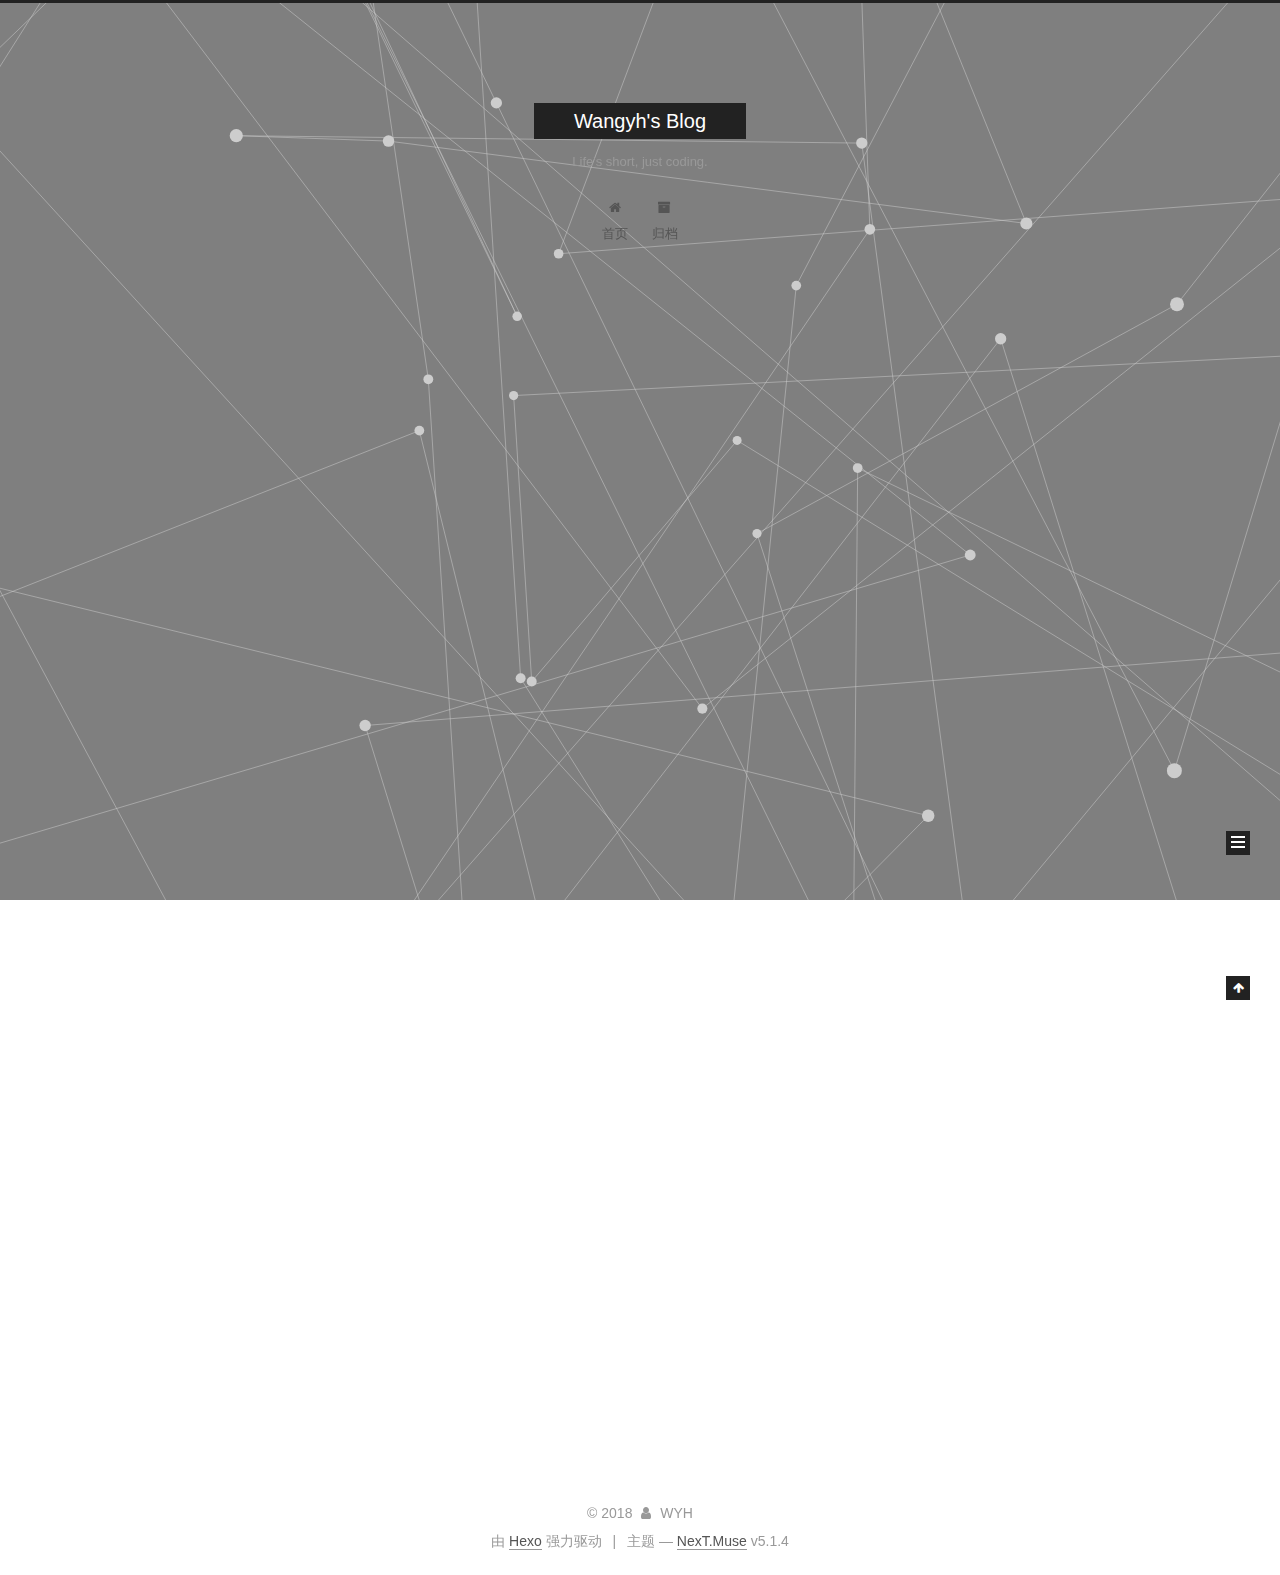
==== commit c92f1565: "Site updated: 2018-08-24 01:15:55" ====
--- a/index.html
+++ b/index.html
@@ -5,7 +5,7 @@
   
 
 
-<html class="theme-next muse use-motion" lang="">
+<html class="theme-next muse use-motion" lang="zh-Hans">
 <head>
   <meta charset="UTF-8"/>
 <meta http-equiv="X-UA-Compatible" content="IE=edge" />
@@ -81,13 +81,13 @@
 
 <meta name="description" content="Hello, World!">
 <meta property="og:type" content="website">
-<meta property="og:title" content="Wangyh&#39;s blog">
+<meta property="og:title" content="Wangyh&#39;s Blog">
 <meta property="og:url" content="http://yoursite.com/index.html">
-<meta property="og:site_name" content="Wangyh&#39;s blog">
+<meta property="og:site_name" content="Wangyh&#39;s Blog">
 <meta property="og:description" content="Hello, World!">
-<meta property="og:locale" content="default">
+<meta property="og:locale" content="zh-Hans">
 <meta name="twitter:card" content="summary">
-<meta name="twitter:title" content="Wangyh&#39;s blog">
+<meta name="twitter:title" content="Wangyh&#39;s Blog">
 <meta name="twitter:description" content="Hello, World!">
 
 
@@ -104,7 +104,7 @@
     motion: {"enable":true,"async":false,"transition":{"post_block":"fadeIn","post_header":"slideDownIn","post_body":"slideDownIn","coll_header":"slideLeftIn","sidebar":"slideUpIn"}},
     duoshuo: {
       userId: '0',
-      author: 'Author'
+      author: '博主'
     },
     algolia: {
       applicationID: '',
@@ -124,7 +124,7 @@
 
 
 
-  <title>Wangyh's blog</title>
+  <title>Wangyh's Blog</title>
   
 
 
@@ -136,7 +136,7 @@
 
 </head>
 
-<body itemscope itemtype="http://schema.org/WebPage" lang="default">
+<body itemscope itemtype="http://schema.org/WebPage" lang="zh-Hans">
 
   
   
@@ -155,7 +155,7 @@
     <div class="custom-logo-site-title">
       <a href="/"  class="brand" rel="start">
         <span class="logo-line-before"><i></i></span>
-        <span class="site-title">Wangyh's blog</span>
+        <span class="site-title">Wangyh's Blog</span>
         <span class="logo-line-after"><i></i></span>
       </a>
     </div>
@@ -185,7 +185,7 @@
             
               <i class="menu-item-icon fa fa-fw fa-home"></i> <br />
             
-            Home
+            首页
           </a>
         </li>
       
@@ -195,7 +195,7 @@
             
               <i class="menu-item-icon fa fa-fw fa-archive"></i> <br />
             
-            Archives
+            归档
           </a>
         </li>
       
@@ -237,11 +237,11 @@
     <span hidden itemprop="author" itemscope itemtype="http://schema.org/Person">
       <meta itemprop="name" content="WYH">
       <meta itemprop="description" content="">
-      <meta itemprop="image" content="/images/avatar.gif">
+      <meta itemprop="image" content="/uploads/avatar.png">
     </span>
 
     <span hidden itemprop="publisher" itemscope itemtype="http://schema.org/Organization">
-      <meta itemprop="name" content="Wangyh's blog">
+      <meta itemprop="name" content="Wangyh's Blog">
     </span>
 
     
@@ -261,9 +261,9 @@
                 <i class="fa fa-calendar-o"></i>
               </span>
               
-                <span class="post-meta-item-text">Posted on</span>
+                <span class="post-meta-item-text">发表于</span>
               
-              <time title="Post created" itemprop="dateCreated datePublished" datetime="2018-08-20T21:20:31+08:00">
+              <time title="创建于" itemprop="dateCreated datePublished" datetime="2018-08-20T21:20:31+08:00">
                 2018-08-20
               </time>
             
@@ -380,6 +380,10 @@
         <div class="site-overview">
           <div class="site-author motion-element" itemprop="author" itemscope itemtype="http://schema.org/Person">
             
+              <img class="site-author-image" itemprop="image"
+                src="/uploads/avatar.png"
+                alt="WYH" />
+            
               <p class="site-author-name" itemprop="name">WYH</p>
               <p class="site-description motion-element" itemprop="description">Hello, World!</p>
           </div>
@@ -392,7 +396,7 @@
                 <a href="/archives/">
               
                   <span class="site-state-item-count">1</span>
-                  <span class="site-state-item-name">posts</span>
+                  <span class="site-state-item-name">日志</span>
                 </a>
               </div>
             
@@ -442,7 +446,7 @@
 </div>
 
 
-  <div class="powered-by">Powered by <a class="theme-link" target="_blank" href="https://hexo.io">Hexo</a></div>
+  <div class="powered-by">由 <a class="theme-link" target="_blank" href="https://hexo.io">Hexo</a> 强力驱动</div>
 
 
 
@@ -450,7 +454,7 @@
 
 
 
-  <div class="theme-info">Theme &mdash; <a class="theme-link" target="_blank" href="https://github.com/iissnan/hexo-theme-next">NexT.Muse</a> v5.1.4</div>
+  <div class="theme-info">主题 &mdash; <a class="theme-link" target="_blank" href="https://github.com/iissnan/hexo-theme-next">NexT.Muse</a> v5.1.4</div>
 
 
 
@@ -501,6 +505,9 @@
 
 
 
+  
+  
+
 
 
 
@@ -535,6 +542,16 @@
   
   
     <script type="text/javascript" src="/lib/fancybox/source/jquery.fancybox.pack.js?v=2.1.5"></script>
+  
+
+  
+  
+    <script type="text/javascript" src="/lib/three/three.min.js"></script>
+  
+
+  
+  
+    <script type="text/javascript" src="/lib/three/canvas_lines.min.js"></script>
   
 
 
--- a/css/main.css
+++ b/css/main.css
@@ -1822,7 +1822,7 @@
   width: 4px;
   height: 4px;
   border-radius: 50%;
-  background: #eb6246;
+  background: #abff7e;
 }
 .links-of-blogroll {
   font-size: 13px;
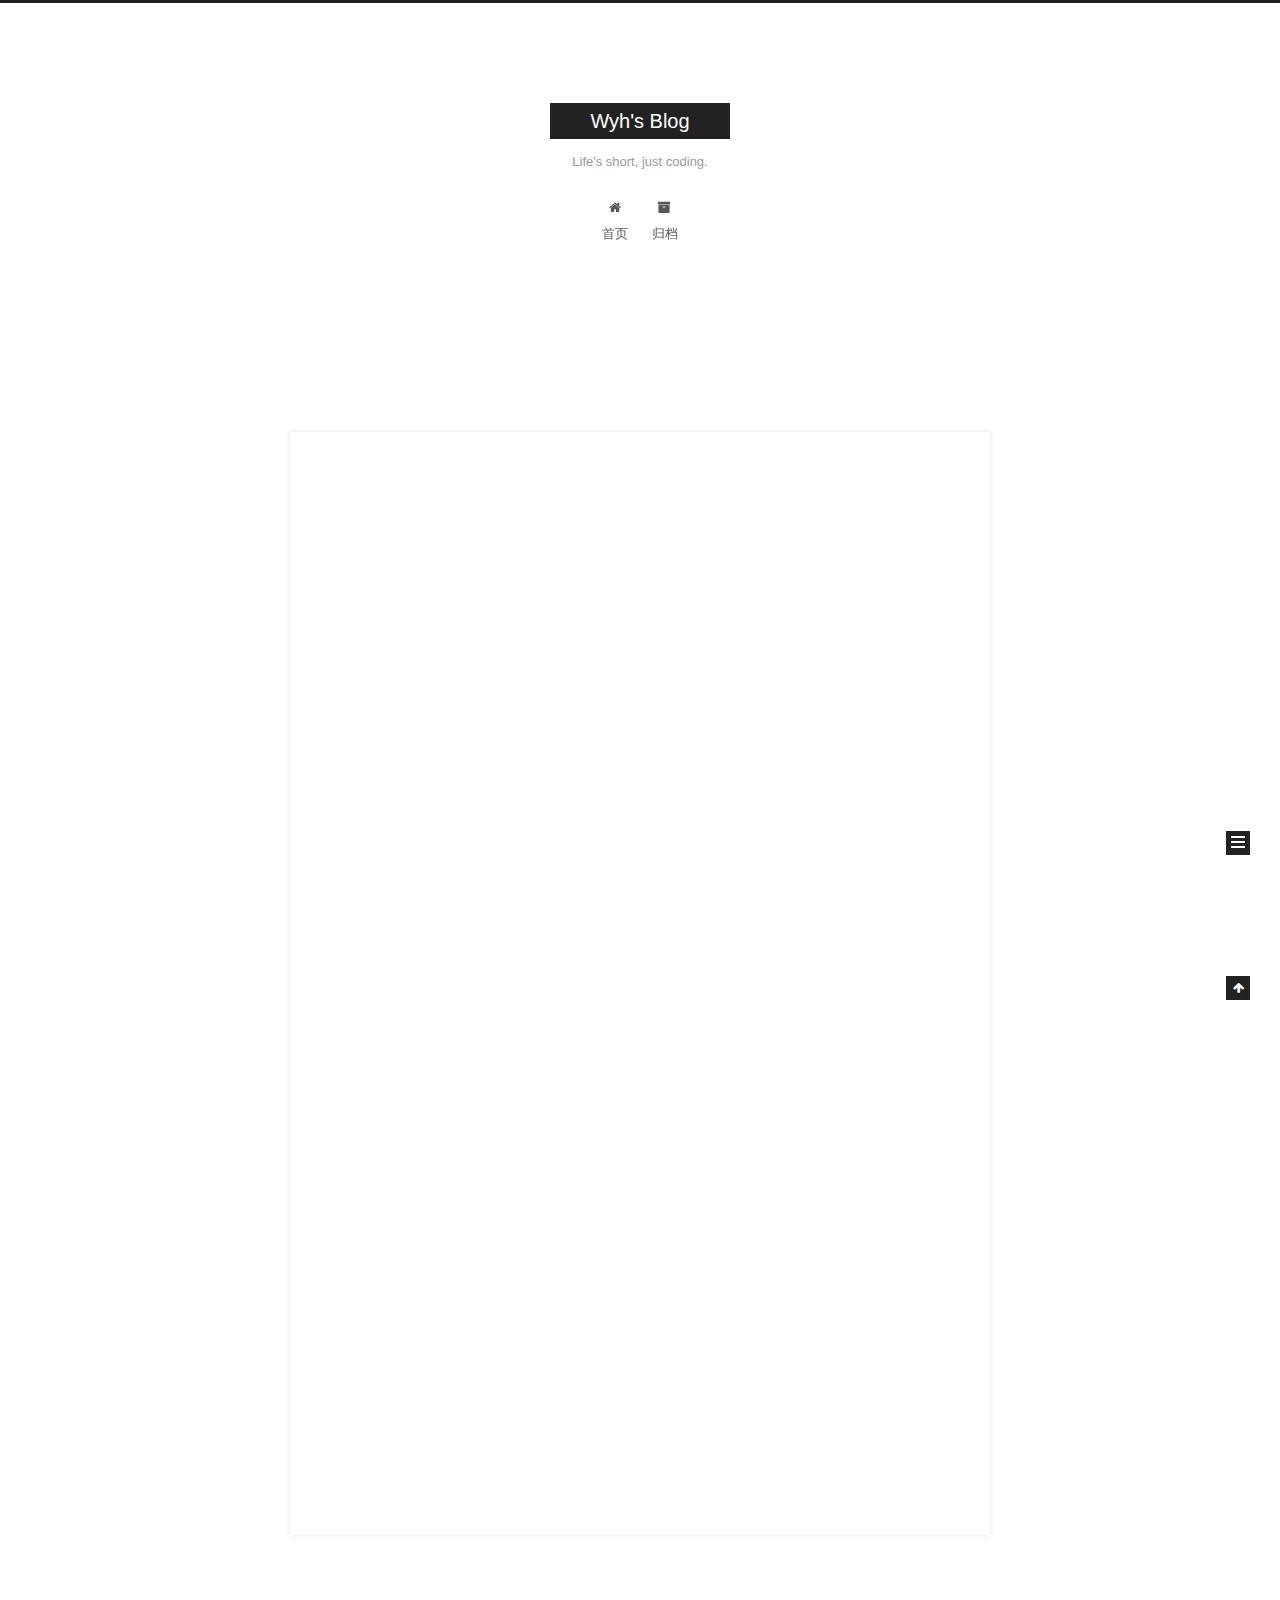
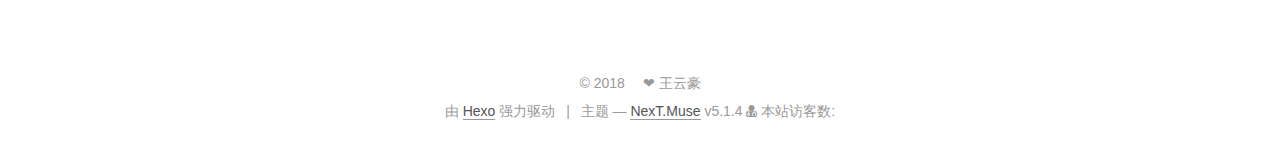
==== commit 32a55471: "Site updated: 2018-08-24 02:15:14" ====
--- a/index.html
+++ b/index.html
@@ -81,13 +81,13 @@
 
 <meta name="description" content="Hello, World!">
 <meta property="og:type" content="website">
-<meta property="og:title" content="Wangyh&#39;s Blog">
+<meta property="og:title" content="Wyh&#39;s Blog">
 <meta property="og:url" content="http://yoursite.com/index.html">
-<meta property="og:site_name" content="Wangyh&#39;s Blog">
+<meta property="og:site_name" content="Wyh&#39;s Blog">
 <meta property="og:description" content="Hello, World!">
 <meta property="og:locale" content="zh-Hans">
 <meta name="twitter:card" content="summary">
-<meta name="twitter:title" content="Wangyh&#39;s Blog">
+<meta name="twitter:title" content="Wyh&#39;s Blog">
 <meta name="twitter:description" content="Hello, World!">
 
 
@@ -124,7 +124,7 @@
 
 
 
-  <title>Wangyh's Blog</title>
+  <title>Wyh's Blog</title>
   
 
 
@@ -155,7 +155,7 @@
     <div class="custom-logo-site-title">
       <a href="/"  class="brand" rel="start">
         <span class="logo-line-before"><i></i></span>
-        <span class="site-title">Wangyh's Blog</span>
+        <span class="site-title">Wyh's Blog</span>
         <span class="logo-line-after"><i></i></span>
       </a>
     </div>
@@ -235,13 +235,13 @@
     <link itemprop="mainEntityOfPage" href="http://yoursite.com/2018/08/20/买卖股票的最佳时机-II/">
 
     <span hidden itemprop="author" itemscope itemtype="http://schema.org/Person">
-      <meta itemprop="name" content="WYH">
+      <meta itemprop="name" content="王云豪">
       <meta itemprop="description" content="">
       <meta itemprop="image" content="/uploads/avatar.png">
     </span>
 
     <span hidden itemprop="publisher" itemscope itemtype="http://schema.org/Organization">
-      <meta itemprop="name" content="Wangyh's Blog">
+      <meta itemprop="name" content="Wyh's Blog">
     </span>
 
     
@@ -382,9 +382,9 @@
             
               <img class="site-author-image" itemprop="image"
                 src="/uploads/avatar.png"
-                alt="WYH" />
-            
-              <p class="site-author-name" itemprop="name">WYH</p>
+                alt="王云豪" />
+            
+              <p class="site-author-name" itemprop="name">王云豪</p>
               <p class="site-description motion-element" itemprop="description">Hello, World!</p>
           </div>
 
@@ -410,6 +410,16 @@
           
 
           
+            <div class="links-of-author motion-element">
+                
+                  <span class="links-of-author-item">
+                    <a href="https://github.com/xiaodu01" target="_blank" title="GitHub">
+                      
+                        <i class="fa fa-fw fa-github"></i>GitHub</a>
+                  </span>
+                
+            </div>
+          
 
           
           
@@ -436,11 +446,12 @@
 
     <footer id="footer" class="footer">
       <div class="footer-inner">
-        <div class="copyright">&copy; <span itemprop="copyrightYear">2018</span>
+        <script async src="https://dn-lbstatics.qbox.me/busuanzi/2.3/busuanzi.pure.mini.js"></script>
+<div class="copyright">&copy; <span itemprop="copyrightYear">2018</span>
   <span class="with-love">
-    <i class="fa fa-user"></i>
+    <!-- <i class="fa fa-user"></i> -->
   </span>
-  <span class="author" itemprop="copyrightHolder">WYH</span>
+  <span class="author" itemprop="copyrightHolder">❤ 王云豪</span>
 
   
 </div>
@@ -458,6 +469,12 @@
 
 
 
+
+<div class="powered-by">
+<i class="fa fa-user-md"></i><span id="busuanzi_container_site_uv">
+  本站访客数:<span id="busuanzi_value_site_uv"></span>
+</span>
+</div>
 
         
 
@@ -505,9 +522,6 @@
 
 
 
-  
-  
-
 
 
 
@@ -542,16 +556,6 @@
   
   
     <script type="text/javascript" src="/lib/fancybox/source/jquery.fancybox.pack.js?v=2.1.5"></script>
-  
-
-  
-  
-    <script type="text/javascript" src="/lib/three/three.min.js"></script>
-  
-
-  
-  
-    <script type="text/javascript" src="/lib/three/canvas_lines.min.js"></script>
   
 
 
--- a/css/main.css
+++ b/css/main.css
@@ -1741,18 +1741,110 @@
   max-width: 96px;
   height: auto;
   border: 2px solid #333;
-}
-.site-author-name {
-  margin: 5px 0 0;
-  text-align: center;
-  color: #f5f5f5;
-  font-weight: normal;
-}
-.site-description {
-  margin-top: 5px;
-  text-align: center;
-  font-size: 14px;
-  color: #999;
+/* 头像圆形 */
+  border-radius: 80px;
+  -webkit-border-radius: 80px;
+  -moz-border-radius: 80px;
+  box-shadow: inset 0 -1px 0 #333 sf;
+/* 设置循环动画 [animation: (play)动画名称 (2s)动画播放时长单位秒或微秒 (ase-out)动画播放的速度曲线为以低速结束 
+    (1s)等待1秒然后开始动画 (1)动画播放次数(infinite为循环播放) ]*/
+/* 鼠标经过头像旋转360度 */
+  -webkit-transition: -webkit-transform 1s ease-out;
+  -moz-transition: -moz-transform 1s ease-out;
+  transition: transform 1s ease-out;
+}
+img:hover {
+/* 鼠标经过停止头像旋转 
+  -webkit-animation-play-state:paused;
+  animation-play-state:paused;*/
+/* 鼠标经过头像旋转360度 */
+  -webkit-transform: rotateZ(360deg);
+  -moz-transform: rotateZ(360deg);
+  -webkit-transform: rotateZ(360deg);
+  -moz-transform: rotateZ(360deg);
+  -ms-transform: rotateZ(360deg);
+  -o-transform: rotateZ(360deg);
+  transform: rotateZ(360deg);
+}
+@-webkit-keyframes play {
+  0% {
+    -webkit-transform: rotateZ(0deg);
+  }
+  100% {
+    -webkit-transform: rotateZ(-360deg);
+  }
+}
+@-moz-keyframes play {
+  0% {
+    -moz-transform: rotateZ(0deg);
+  }
+  100% {
+    -moz-transform: rotateZ(-360deg);
+  }
+}
+@-moz-keyframes play {
+  0% {
+    -webkit-transform: rotateZ(0deg);
+    -moz-transform: rotateZ(0deg);
+    -ms-transform: rotateZ(0deg);
+    -o-transform: rotateZ(0deg);
+    transform: rotateZ(0deg);
+  }
+  100% {
+    -webkit-transform: rotateZ(-360deg);
+    -moz-transform: rotateZ(-360deg);
+    -ms-transform: rotateZ(-360deg);
+    -o-transform: rotateZ(-360deg);
+    transform: rotateZ(-360deg);
+  }
+}
+@-webkit-keyframes play {
+  0% {
+    -webkit-transform: rotateZ(0deg);
+    -moz-transform: rotateZ(0deg);
+    -ms-transform: rotateZ(0deg);
+    -o-transform: rotateZ(0deg);
+    transform: rotateZ(0deg);
+  }
+  100% {
+    -webkit-transform: rotateZ(-360deg);
+    -moz-transform: rotateZ(-360deg);
+    -ms-transform: rotateZ(-360deg);
+    -o-transform: rotateZ(-360deg);
+    transform: rotateZ(-360deg);
+  }
+}
+@-o-keyframes play {
+  0% {
+    -webkit-transform: rotateZ(0deg);
+    -moz-transform: rotateZ(0deg);
+    -ms-transform: rotateZ(0deg);
+    -o-transform: rotateZ(0deg);
+    transform: rotateZ(0deg);
+  }
+  100% {
+    -webkit-transform: rotateZ(-360deg);
+    -moz-transform: rotateZ(-360deg);
+    -ms-transform: rotateZ(-360deg);
+    -o-transform: rotateZ(-360deg);
+    transform: rotateZ(-360deg);
+  }
+}
+@keyframes play {
+  0% {
+    -webkit-transform: rotateZ(0deg);
+    -moz-transform: rotateZ(0deg);
+    -ms-transform: rotateZ(0deg);
+    -o-transform: rotateZ(0deg);
+    transform: rotateZ(0deg);
+  }
+  100% {
+    -webkit-transform: rotateZ(-360deg);
+    -moz-transform: rotateZ(-360deg);
+    -ms-transform: rotateZ(-360deg);
+    -o-transform: rotateZ(-360deg);
+    transform: rotateZ(-360deg);
+  }
 }
 .site-state {
   overflow: hidden;
@@ -1822,7 +1914,7 @@
   width: 4px;
   height: 4px;
   border-radius: 50%;
-  background: #abff7e;
+  background: #96ff5d;
 }
 .links-of-blogroll {
   font-size: 13px;
@@ -2660,3 +2752,10 @@
 .links-of-blogroll-inline .links-of-blogroll-item {
   display: inline-block;
 }
+.post {
+  margin-top: 60px;
+  margin-bottom: 60px;
+  padding: 25px;
+  -webkit-box-shadow: 0 0 5px rgba(202,203,203,0.5);
+  -moz-box-shadow: 0 0 5px rgba(202,203,204,0.5);
+}
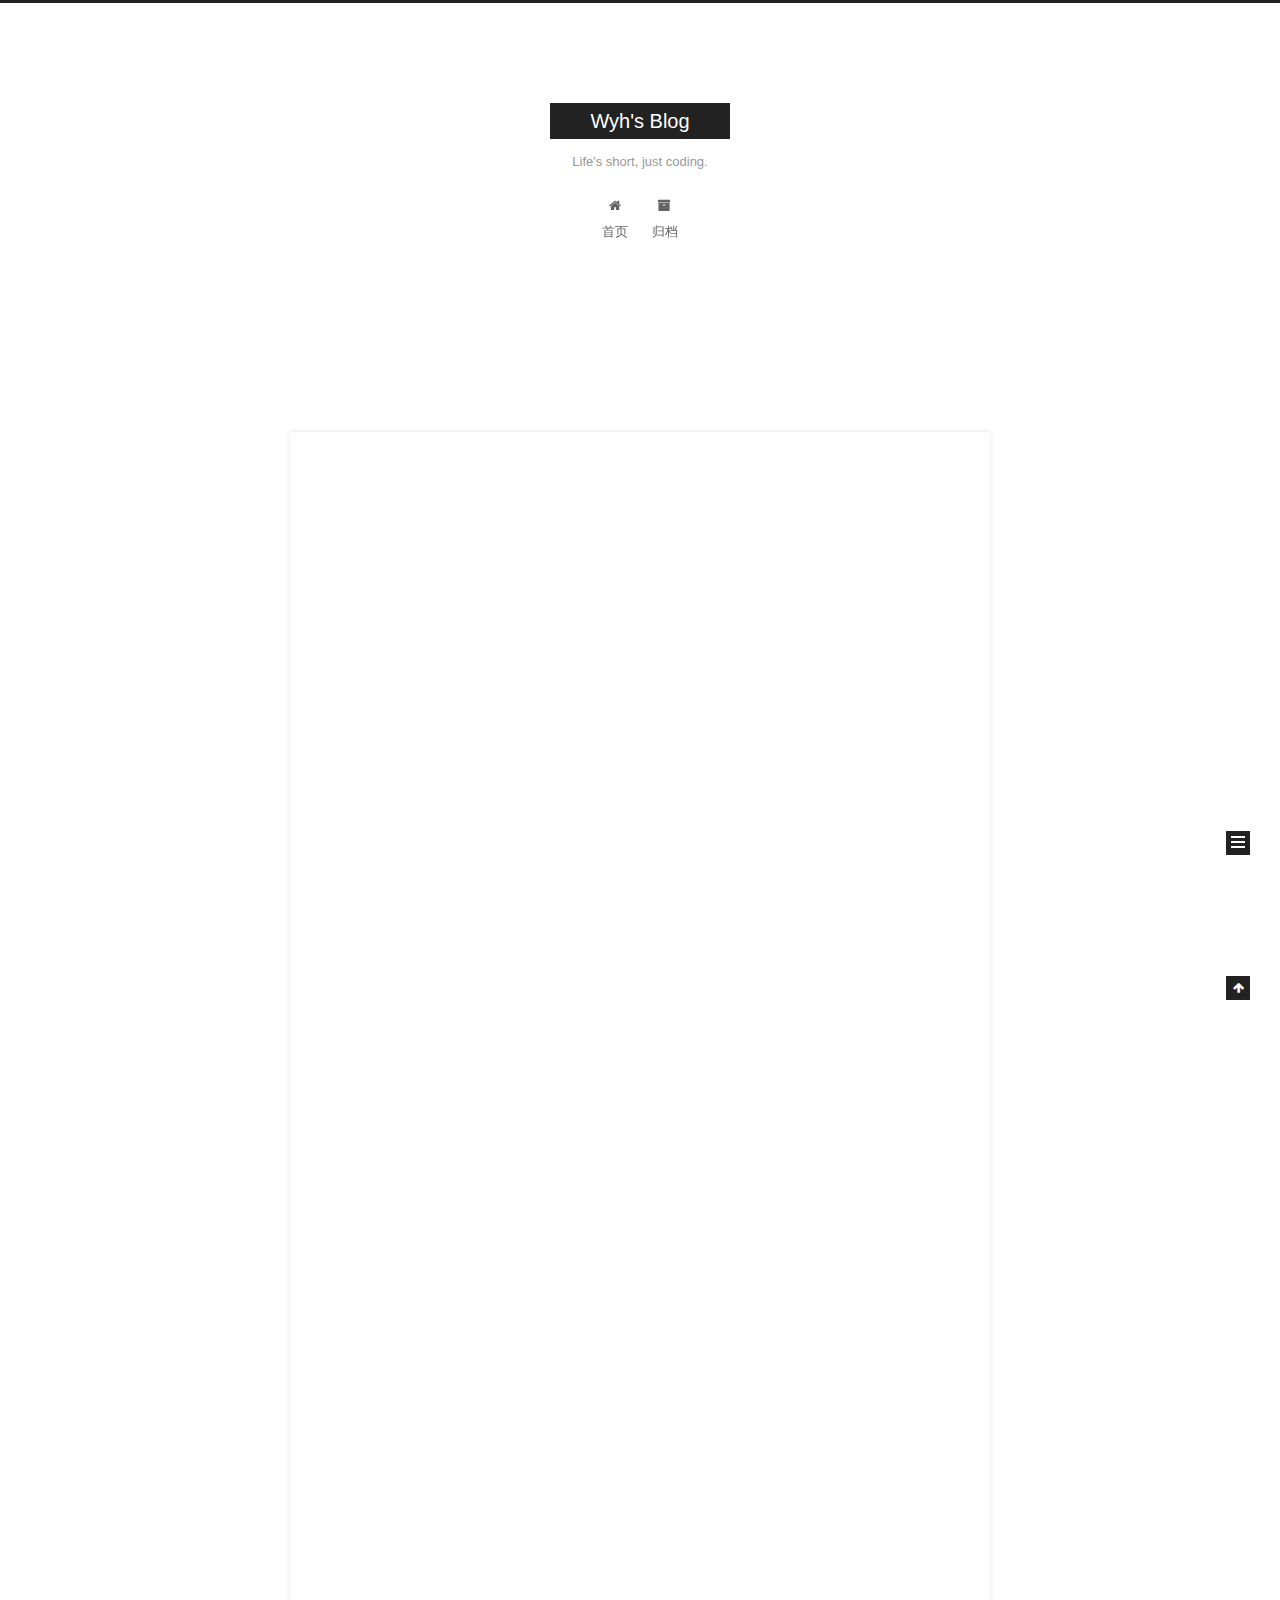
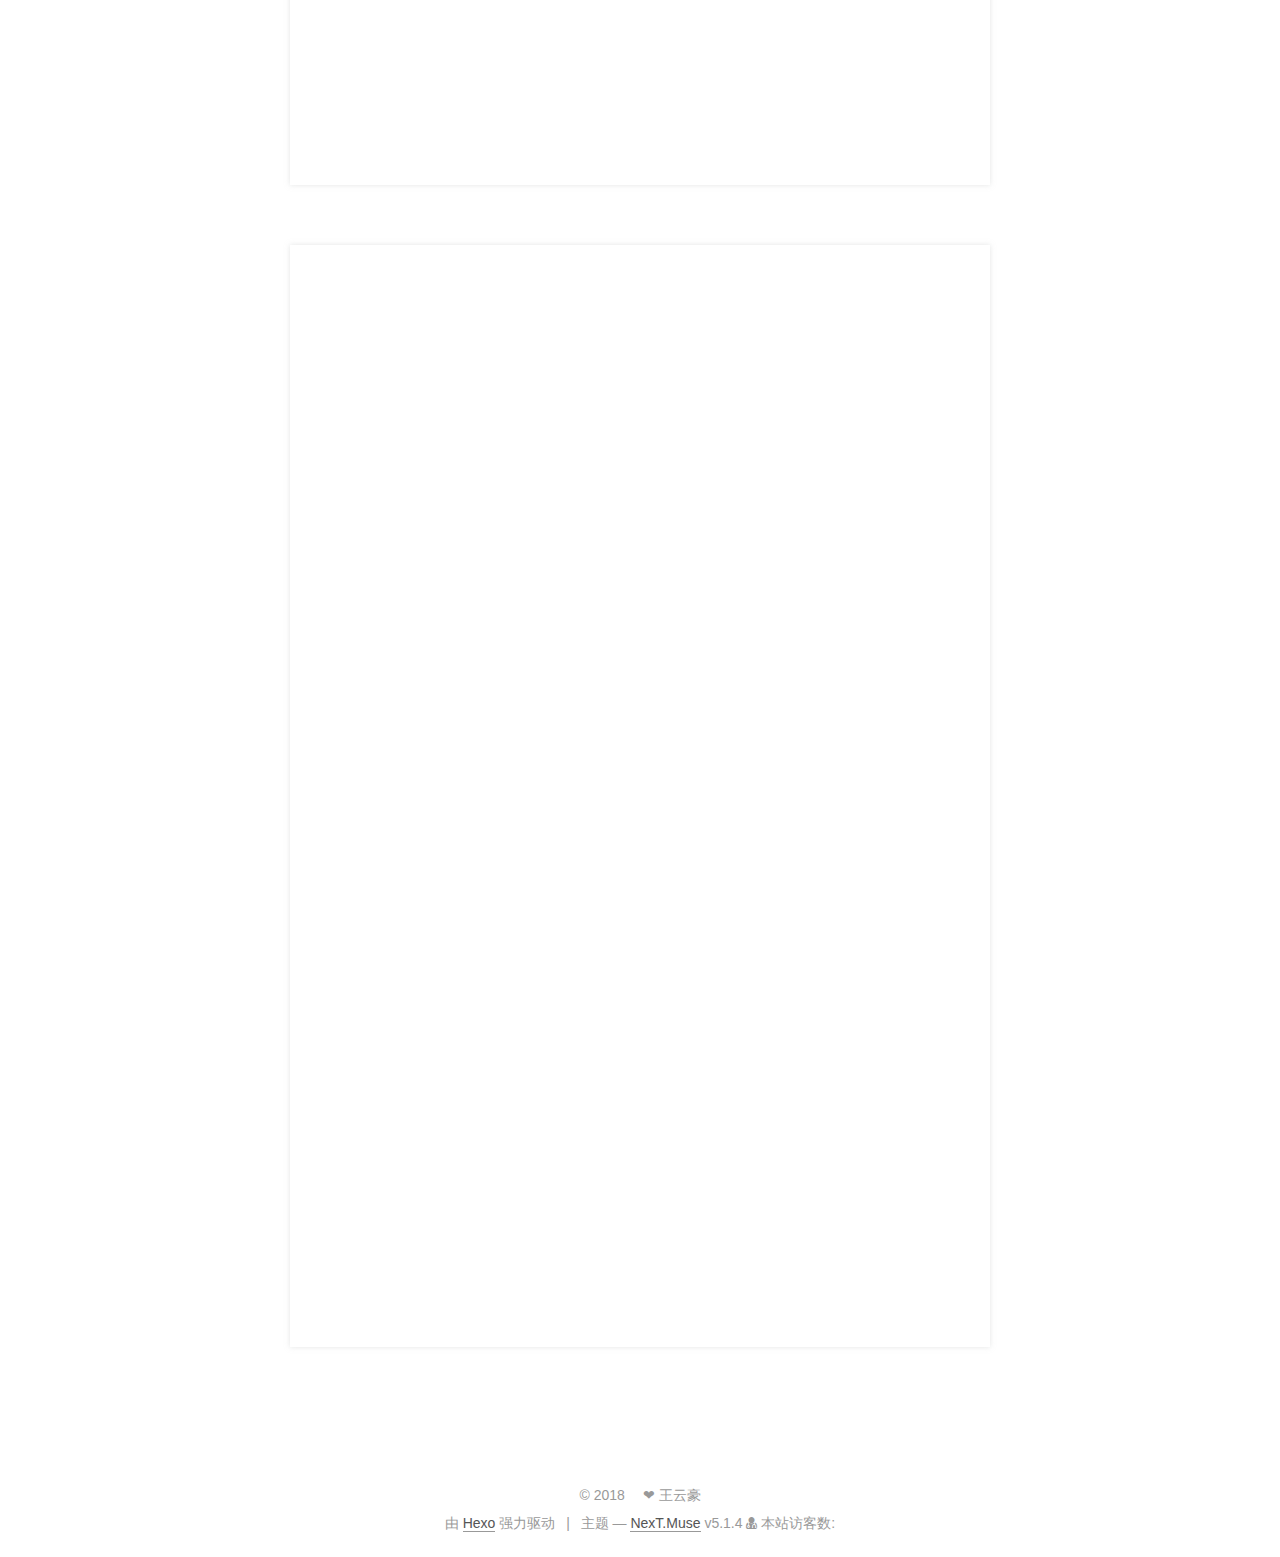
==== commit 9ada24c4: "Site updated: 2018-08-30 01:28:03" ====
--- a/index.html
+++ b/index.html
@@ -232,6 +232,130 @@
   
   
   <div class="post-block">
+    <link itemprop="mainEntityOfPage" href="http://yoursite.com/2018/08/30/SpringBoot发布到独立的tomcat中运行/">
+
+    <span hidden itemprop="author" itemscope itemtype="http://schema.org/Person">
+      <meta itemprop="name" content="王云豪">
+      <meta itemprop="description" content="">
+      <meta itemprop="image" content="/uploads/avatar.png">
+    </span>
+
+    <span hidden itemprop="publisher" itemscope itemtype="http://schema.org/Organization">
+      <meta itemprop="name" content="Wyh's Blog">
+    </span>
+
+    
+      <header class="post-header">
+
+        
+        
+          <h1 class="post-title" itemprop="name headline">
+                
+                <a class="post-title-link" href="/2018/08/30/SpringBoot发布到独立的tomcat中运行/" itemprop="url">SpringBoot发布到独立的tomcat中运行</a></h1>
+        
+
+        <div class="post-meta">
+          <span class="post-time">
+            
+              <span class="post-meta-item-icon">
+                <i class="fa fa-calendar-o"></i>
+              </span>
+              
+                <span class="post-meta-item-text">发表于</span>
+              
+              <time title="创建于" itemprop="dateCreated datePublished" datetime="2018-08-30T01:23:21+08:00">
+                2018-08-30
+              </time>
+            
+
+            
+
+            
+          </span>
+
+          
+
+          
+            
+          
+
+          
+          
+
+          
+
+          
+
+          
+
+        </div>
+      </header>
+    
+
+    
+    
+    
+    <div class="post-body" itemprop="articleBody">
+
+      
+      
+
+      
+        
+          
+            <p>尽管Spring Boot项目会内置一个tomcat，仅只需通过一个简单的指令便可启动项目，但在生产环境下，我们还是习惯将项目发布到第三外的servlet容器中，下面将介绍如果将一个Spring Boot项目部署到第三方tomcat中运行。</p>
+<h4 id="1-修改工程的打包方式为war"><a href="#1-修改工程的打包方式为war" class="headerlink" title="1. 修改工程的打包方式为war"></a>1. 修改工程的打包方式为war</h4><figure class="highlight xml"><table><tr><td class="gutter"><pre><span class="line">1</span><br><span class="line">2</span><br><span class="line">3</span><br><span class="line">4</span><br></pre></td><td class="code"><pre><span class="line"><span class="tag">&lt;<span class="name">groupId</span>&gt;</span>com.example<span class="tag">&lt;/<span class="name">groupId</span>&gt;</span></span><br><span class="line"><span class="tag">&lt;<span class="name">artifactId</span>&gt;</span>demo<span class="tag">&lt;/<span class="name">artifactId</span>&gt;</span></span><br><span class="line"><span class="tag">&lt;<span class="name">version</span>&gt;</span>0.0.1-SNAPSHOT<span class="tag">&lt;/<span class="name">version</span>&gt;</span></span><br><span class="line"><span class="tag">&lt;<span class="name">packaging</span>&gt;</span>war<span class="tag">&lt;/<span class="name">packaging</span>&gt;</span></span><br></pre></td></tr></table></figure>
+<h4 id="2-将spring-boot-starter-tomcat的范围设置为provided"><a href="#2-将spring-boot-starter-tomcat的范围设置为provided" class="headerlink" title="2. 将spring-boot-starter-tomcat的范围设置为provided"></a>2. 将spring-boot-starter-tomcat的范围设置为provided</h4><p>spring-boot-starter-tomcat是Spring Boot默认就会配置的，即上面说到的内嵌tomcat，将其设置为provided是在打包时会将该包(依赖)排除，因为要放到独立的tomcat中运行，Spring Boot内嵌的Tomcat是不需要用到的。<br><figure class="highlight xml"><table><tr><td class="gutter"><pre><span class="line">1</span><br><span class="line">2</span><br><span class="line">3</span><br><span class="line">4</span><br><span class="line">5</span><br><span class="line">6</span><br></pre></td><td class="code"><pre><span class="line"><span class="comment">&lt;!--spring boot tomcat（默认可以不用配置，但当需要把当前web应用布置到外部servlet容器时就需要配置，并将scope配置为provided）--&gt;</span></span><br><span class="line"><span class="tag">&lt;<span class="name">dependency</span>&gt;</span></span><br><span class="line">    <span class="tag">&lt;<span class="name">groupId</span>&gt;</span>org.springframework.boot<span class="tag">&lt;/<span class="name">groupId</span>&gt;</span></span><br><span class="line">    <span class="tag">&lt;<span class="name">artifactId</span>&gt;</span>spring-boot-starter-tomcat<span class="tag">&lt;/<span class="name">artifactId</span>&gt;</span></span><br><span class="line">    <span class="tag">&lt;<span class="name">scope</span>&gt;</span>provided<span class="tag">&lt;/<span class="name">scope</span>&gt;</span></span><br><span class="line"><span class="tag">&lt;/<span class="name">dependency</span>&gt;</span></span><br></pre></td></tr></table></figure></p>
+<h4 id="3-修改代码，设置启动配置"><a href="#3-修改代码，设置启动配置" class="headerlink" title="3. 修改代码，设置启动配置"></a>3. 修改代码，设置启动配置</h4><p>需要继承SpringBootServletInitializer，并重写configure()方法，将Spring Boot的入口类设置进去。<br><figure class="highlight java"><table><tr><td class="gutter"><pre><span class="line">1</span><br><span class="line">2</span><br><span class="line">3</span><br><span class="line">4</span><br><span class="line">5</span><br><span class="line">6</span><br><span class="line">7</span><br><span class="line">8</span><br><span class="line">9</span><br><span class="line">10</span><br><span class="line">11</span><br></pre></td><td class="code"><pre><span class="line"><span class="comment">// 若要部署到外部servlet容器,需要继承SpringBootServletInitializer并重写configure()</span></span><br><span class="line"><span class="meta">@SpringBootApplication</span></span><br><span class="line"><span class="keyword">public</span> <span class="class"><span class="keyword">class</span> <span class="title">AhutApplication</span> <span class="keyword">extends</span> <span class="title">SpringBootServletInitializer</span></span>&#123;</span><br><span class="line"></span><br><span class="line">    <span class="meta">@Override</span></span><br><span class="line">    <span class="function"><span class="keyword">protected</span> SpringApplicationBuilder <span class="title">configure</span><span class="params">(SpringApplicationBuilder builder)</span> </span>&#123;</span><br><span class="line">        <span class="comment">// 设置启动类,用于独立tomcat运行的入口</span></span><br><span class="line">        <span class="keyword">return</span> builder.sources(MyWebApplication.class);</span><br><span class="line">    &#125;</span><br><span class="line">    </span><br><span class="line">&#125;</span><br></pre></td></tr></table></figure></p>
+<h4 id="4-打war包并部署到tomcat"><a href="#4-打war包并部署到tomcat" class="headerlink" title="4. 打war包并部署到tomcat"></a>4. 打war包并部署到tomcat</h4><p>export</p>
+
+          
+        
+      
+    </div>
+    
+    
+    
+
+    
+
+    
+
+    
+
+    <footer class="post-footer">
+      
+
+      
+
+      
+
+      
+      
+        <div class="post-eof"></div>
+      
+    </footer>
+  </div>
+  
+  
+  
+  </article>
+
+
+    
+      
+
+  
+
+  
+  
+  
+
+  <article class="post post-type-normal" itemscope itemtype="http://schema.org/Article">
+  
+  
+  
+  <div class="post-block">
     <link itemprop="mainEntityOfPage" href="http://yoursite.com/2018/08/20/买卖股票的最佳时机-II/">
 
     <span hidden itemprop="author" itemscope itemtype="http://schema.org/Person">
@@ -395,7 +519,7 @@
               
                 <a href="/archives/">
               
-                  <span class="site-state-item-count">1</span>
+                  <span class="site-state-item-count">2</span>
                   <span class="site-state-item-name">日志</span>
                 </a>
               </div>
@@ -403,6 +527,15 @@
 
             
 
+            
+              
+              
+              <div class="site-state-item site-state-tags">
+                <a href="/tags/index.html">
+                  <span class="site-state-item-count">2</span>
+                  <span class="site-state-item-name">标签</span>
+                </a>
+              </div>
             
 
           </nav>
--- a/css/main.css
+++ b/css/main.css
@@ -1914,7 +1914,7 @@
   width: 4px;
   height: 4px;
   border-radius: 50%;
-  background: #96ff5d;
+  background: #9fffa8;
 }
 .links-of-blogroll {
   font-size: 13px;
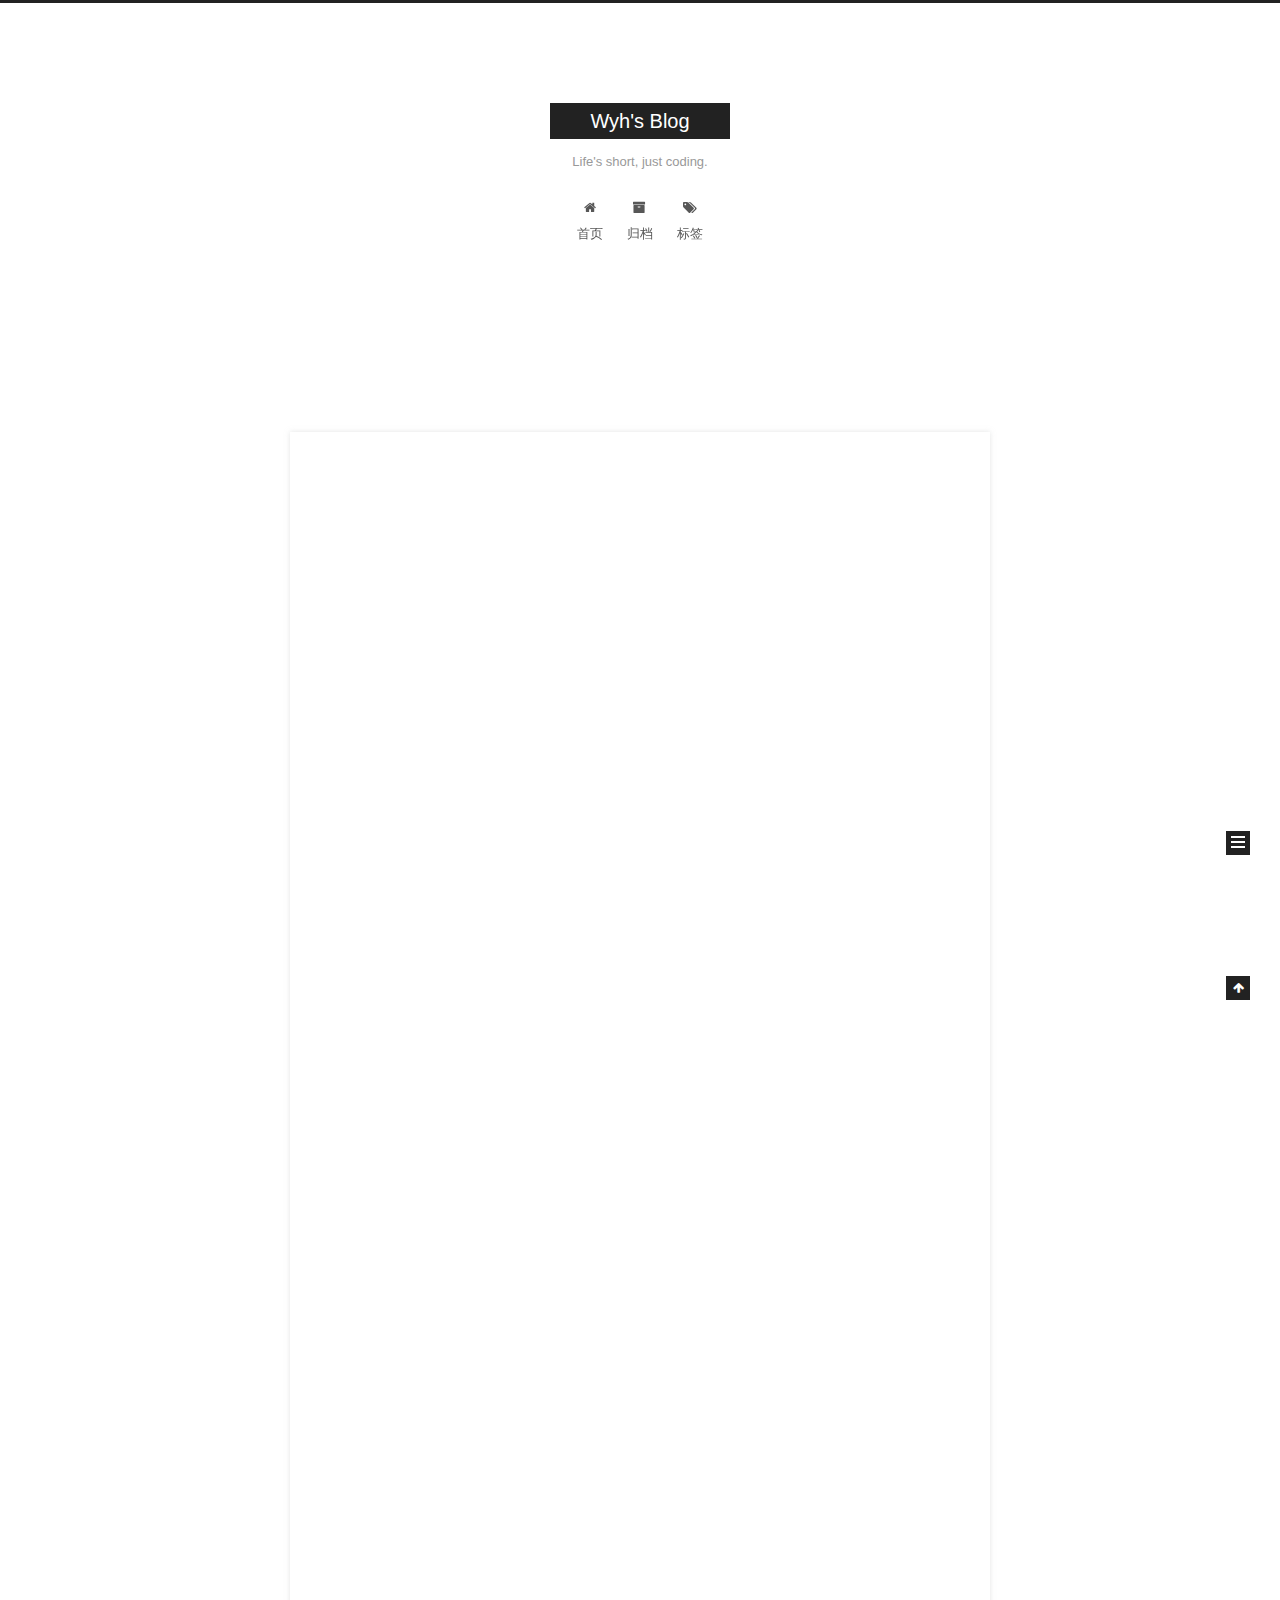
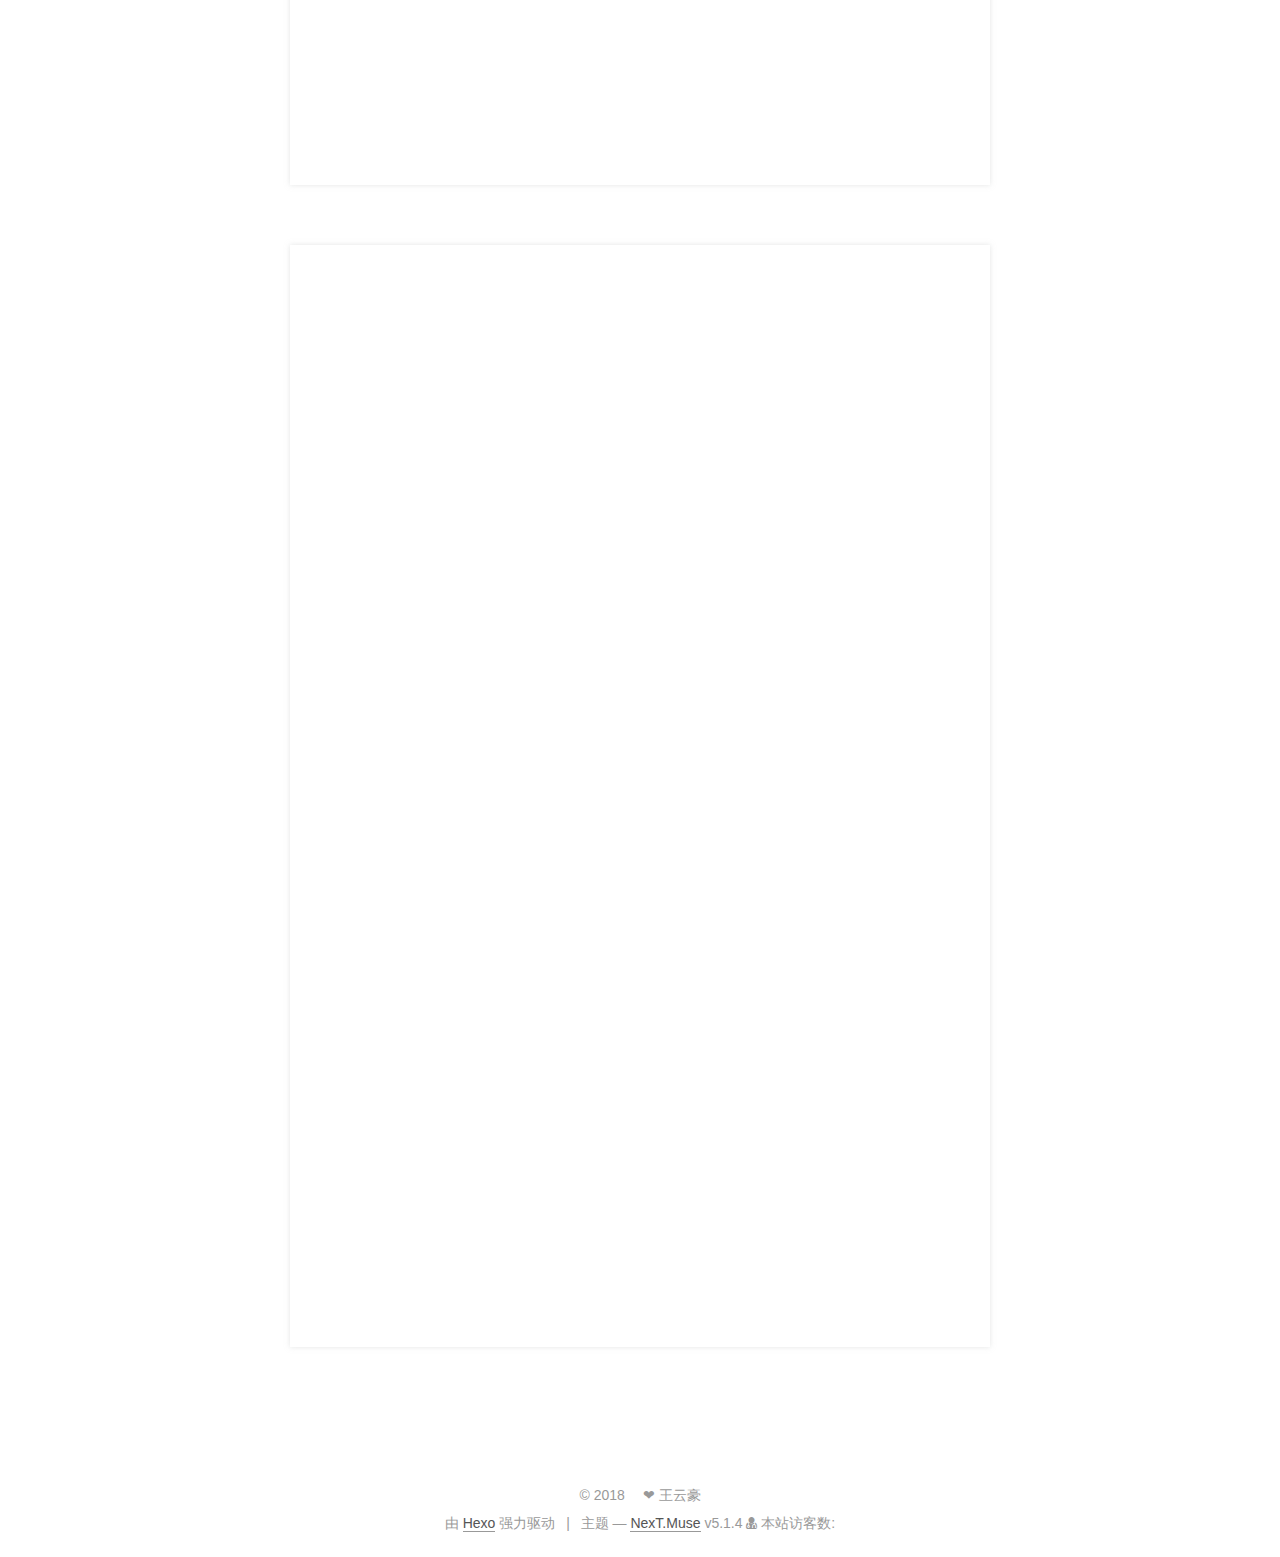
==== commit 6c58fd13: "Site updated: 2018-08-30 01:30:48" ====
--- a/index.html
+++ b/index.html
@@ -199,6 +199,16 @@
           </a>
         </li>
       
+        
+        <li class="menu-item menu-item-tags">
+          <a href="/tags/" rel="section">
+            
+              <i class="menu-item-icon fa fa-fw fa-tags"></i> <br />
+            
+            标签
+          </a>
+        </li>
+      
 
       
     </ul>
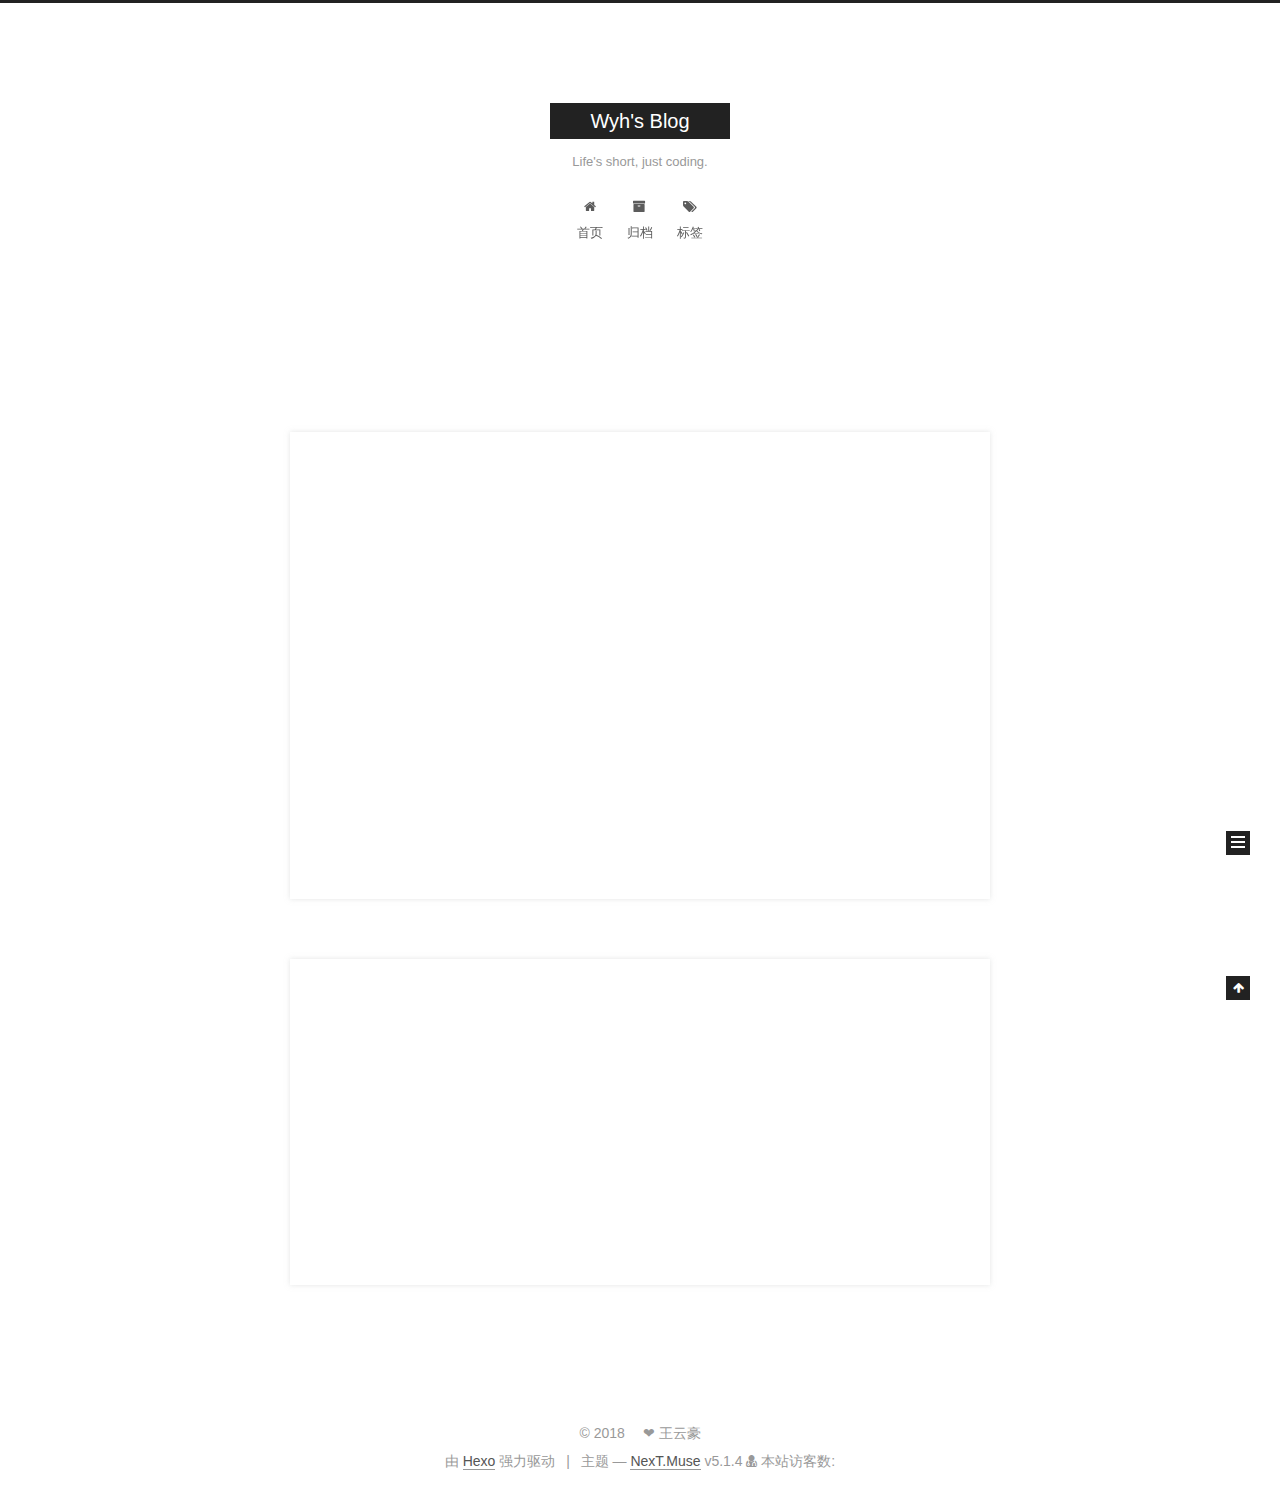
==== commit 1303fe82: "Site updated: 2018-08-30 01:33:08" ====
--- a/index.html
+++ b/index.html
@@ -313,13 +313,16 @@
       
         
           
-            <p>尽管Spring Boot项目会内置一个tomcat，仅只需通过一个简单的指令便可启动项目，但在生产环境下，我们还是习惯将项目发布到第三外的servlet容器中，下面将介绍如果将一个Spring Boot项目部署到第三方tomcat中运行。</p>
-<h4 id="1-修改工程的打包方式为war"><a href="#1-修改工程的打包方式为war" class="headerlink" title="1. 修改工程的打包方式为war"></a>1. 修改工程的打包方式为war</h4><figure class="highlight xml"><table><tr><td class="gutter"><pre><span class="line">1</span><br><span class="line">2</span><br><span class="line">3</span><br><span class="line">4</span><br></pre></td><td class="code"><pre><span class="line"><span class="tag">&lt;<span class="name">groupId</span>&gt;</span>com.example<span class="tag">&lt;/<span class="name">groupId</span>&gt;</span></span><br><span class="line"><span class="tag">&lt;<span class="name">artifactId</span>&gt;</span>demo<span class="tag">&lt;/<span class="name">artifactId</span>&gt;</span></span><br><span class="line"><span class="tag">&lt;<span class="name">version</span>&gt;</span>0.0.1-SNAPSHOT<span class="tag">&lt;/<span class="name">version</span>&gt;</span></span><br><span class="line"><span class="tag">&lt;<span class="name">packaging</span>&gt;</span>war<span class="tag">&lt;/<span class="name">packaging</span>&gt;</span></span><br></pre></td></tr></table></figure>
-<h4 id="2-将spring-boot-starter-tomcat的范围设置为provided"><a href="#2-将spring-boot-starter-tomcat的范围设置为provided" class="headerlink" title="2. 将spring-boot-starter-tomcat的范围设置为provided"></a>2. 将spring-boot-starter-tomcat的范围设置为provided</h4><p>spring-boot-starter-tomcat是Spring Boot默认就会配置的，即上面说到的内嵌tomcat，将其设置为provided是在打包时会将该包(依赖)排除，因为要放到独立的tomcat中运行，Spring Boot内嵌的Tomcat是不需要用到的。<br><figure class="highlight xml"><table><tr><td class="gutter"><pre><span class="line">1</span><br><span class="line">2</span><br><span class="line">3</span><br><span class="line">4</span><br><span class="line">5</span><br><span class="line">6</span><br></pre></td><td class="code"><pre><span class="line"><span class="comment">&lt;!--spring boot tomcat（默认可以不用配置，但当需要把当前web应用布置到外部servlet容器时就需要配置，并将scope配置为provided）--&gt;</span></span><br><span class="line"><span class="tag">&lt;<span class="name">dependency</span>&gt;</span></span><br><span class="line">    <span class="tag">&lt;<span class="name">groupId</span>&gt;</span>org.springframework.boot<span class="tag">&lt;/<span class="name">groupId</span>&gt;</span></span><br><span class="line">    <span class="tag">&lt;<span class="name">artifactId</span>&gt;</span>spring-boot-starter-tomcat<span class="tag">&lt;/<span class="name">artifactId</span>&gt;</span></span><br><span class="line">    <span class="tag">&lt;<span class="name">scope</span>&gt;</span>provided<span class="tag">&lt;/<span class="name">scope</span>&gt;</span></span><br><span class="line"><span class="tag">&lt;/<span class="name">dependency</span>&gt;</span></span><br></pre></td></tr></table></figure></p>
-<h4 id="3-修改代码，设置启动配置"><a href="#3-修改代码，设置启动配置" class="headerlink" title="3. 修改代码，设置启动配置"></a>3. 修改代码，设置启动配置</h4><p>需要继承SpringBootServletInitializer，并重写configure()方法，将Spring Boot的入口类设置进去。<br><figure class="highlight java"><table><tr><td class="gutter"><pre><span class="line">1</span><br><span class="line">2</span><br><span class="line">3</span><br><span class="line">4</span><br><span class="line">5</span><br><span class="line">6</span><br><span class="line">7</span><br><span class="line">8</span><br><span class="line">9</span><br><span class="line">10</span><br><span class="line">11</span><br></pre></td><td class="code"><pre><span class="line"><span class="comment">// 若要部署到外部servlet容器,需要继承SpringBootServletInitializer并重写configure()</span></span><br><span class="line"><span class="meta">@SpringBootApplication</span></span><br><span class="line"><span class="keyword">public</span> <span class="class"><span class="keyword">class</span> <span class="title">AhutApplication</span> <span class="keyword">extends</span> <span class="title">SpringBootServletInitializer</span></span>&#123;</span><br><span class="line"></span><br><span class="line">    <span class="meta">@Override</span></span><br><span class="line">    <span class="function"><span class="keyword">protected</span> SpringApplicationBuilder <span class="title">configure</span><span class="params">(SpringApplicationBuilder builder)</span> </span>&#123;</span><br><span class="line">        <span class="comment">// 设置启动类,用于独立tomcat运行的入口</span></span><br><span class="line">        <span class="keyword">return</span> builder.sources(MyWebApplication.class);</span><br><span class="line">    &#125;</span><br><span class="line">    </span><br><span class="line">&#125;</span><br></pre></td></tr></table></figure></p>
-<h4 id="4-打war包并部署到tomcat"><a href="#4-打war包并部署到tomcat" class="headerlink" title="4. 打war包并部署到tomcat"></a>4. 打war包并部署到tomcat</h4><p>export</p>
-
-          
+          尽管Spring Boot项目会内置一个tomcat，仅只需通过一个简单的指令便可启动项目，但在生产环境下，我们还是习惯将项目发布到第三外的servlet容器中，下面将介绍如果将一个Spring Boot项目部署到第三方tomcat中运行。
+1. 修改工程的打包方式为war1234&lt;group
+          ...
+          <!--noindex-->
+          <div class="post-button text-center">
+            <a class="btn" href="/2018/08/30/SpringBoot发布到独立的tomcat中运行/#more" rel="contents">
+              阅读全文 &raquo;
+            </a>
+          </div>
+          <!--/noindex-->
         
       
     </div>
@@ -437,15 +440,18 @@
       
         
           
-            <p>给定一个数组，它的第 i 个元素是一支给定股票第 i 天的价格。</p>
-<p>设计一个算法来计算你所能获取的最大利润。你可以尽可能地完成更多的交易（多次买卖一支股票）。</p>
-<p>注意：你不能同时参与多笔交易（你必须在再次购买前出售掉之前的股票）。</p>
-<p><strong>示例 1:</strong><br><figure class="highlight plain"><table><tr><td class="gutter"><pre><span class="line">1</span><br><span class="line">2</span><br><span class="line">3</span><br><span class="line">4</span><br></pre></td><td class="code"><pre><span class="line">输入: [7,1,5,3,6,4]</span><br><span class="line">输出: 7</span><br><span class="line">解释: 在第 2 天（股票价格 = 1）的时候买入，在第 3 天（股票价格 = 5）的时候卖出, 这笔交易所能获得利润 = 5-1 = 4 。</span><br><span class="line">随后，在第 4 天（股票价格 = 3）的时候买入，在第 5 天（股票价格 = 6）的时候卖出, 这笔交易所能获得利润 = 6-3 = 3 。</span><br></pre></td></tr></table></figure></p>
-<p><strong>示例 2:</strong><br><figure class="highlight plain"><table><tr><td class="gutter"><pre><span class="line">1</span><br><span class="line">2</span><br><span class="line">3</span><br><span class="line">4</span><br><span class="line">5</span><br></pre></td><td class="code"><pre><span class="line">输入: [1,2,3,4,5]</span><br><span class="line">输出: 4</span><br><span class="line">解释: 在第 1 天（股票价格 = 1）的时候买入，在第 5 天 （股票价格 = 5）的时候卖出, 这笔交易所能获得利润 = 5-1 = 4 。</span><br><span class="line">注意你不能在第 1 天和第 2 天接连购买股票，之后再将它们卖出。</span><br><span class="line">因为这样属于同时参与了多笔交易，你必须在再次购买前出售掉之前的股票。</span><br></pre></td></tr></table></figure></p>
-<p><strong>示例 3:</strong><br><figure class="highlight plain"><table><tr><td class="gutter"><pre><span class="line">1</span><br><span class="line">2</span><br><span class="line">3</span><br></pre></td><td class="code"><pre><span class="line">输入: [7,6,4,3,1]</span><br><span class="line">输出: 0</span><br><span class="line">解释: 在这种情况下, 没有交易完成, 所以最大利润为 0。</span><br></pre></td></tr></table></figure></p>
-<p><strong>思路：</strong> 贪心算法<br><figure class="highlight java"><table><tr><td class="gutter"><pre><span class="line">1</span><br><span class="line">2</span><br><span class="line">3</span><br><span class="line">4</span><br><span class="line">5</span><br><span class="line">6</span><br><span class="line">7</span><br><span class="line">8</span><br><span class="line">9</span><br></pre></td><td class="code"><pre><span class="line"><span class="function"><span class="keyword">public</span> <span class="keyword">int</span> <span class="title">maxProfit</span><span class="params">(<span class="keyword">int</span>[] prices)</span> </span>&#123;</span><br><span class="line">	<span class="keyword">int</span> total = <span class="number">0</span>;</span><br><span class="line">	<span class="keyword">for</span> (<span class="keyword">int</span> i = <span class="number">0</span>;i &lt; prices.length; i++) &#123;</span><br><span class="line">		<span class="keyword">if</span> (prices[i+<span class="number">1</span>] &gt; prices[i]) &#123;</span><br><span class="line">			total += prices[i+<span class="number">1</span>] - prices[i];</span><br><span class="line">		&#125;</span><br><span class="line">	&#125;</span><br><span class="line">	<span class="keyword">return</span> total;</span><br><span class="line">&#125;</span><br></pre></td></tr></table></figure></p>
-
-          
+          给定一个数组，它的第 i 个元素是一支给定股票第 i 天的价格。
+设计一个算法来计算你所能获取的最大利润。你可以尽可能地完成更多的交易（多次买卖一支股票）。
+注意：你不能同时参与多笔交易（你必须在再次购买前出售掉之前的股票）。
+示例 1:1234输入: [7,1,5,3,6,4]输出: 7解释: 在
+          ...
+          <!--noindex-->
+          <div class="post-button text-center">
+            <a class="btn" href="/2018/08/20/买卖股票的最佳时机-II/#more" rel="contents">
+              阅读全文 &raquo;
+            </a>
+          </div>
+          <!--/noindex-->
         
       
     </div>
--- a/css/main.css
+++ b/css/main.css
@@ -1914,7 +1914,7 @@
   width: 4px;
   height: 4px;
   border-radius: 50%;
-  background: #9fffa8;
+  background: #ff52ff;
 }
 .links-of-blogroll {
   font-size: 13px;
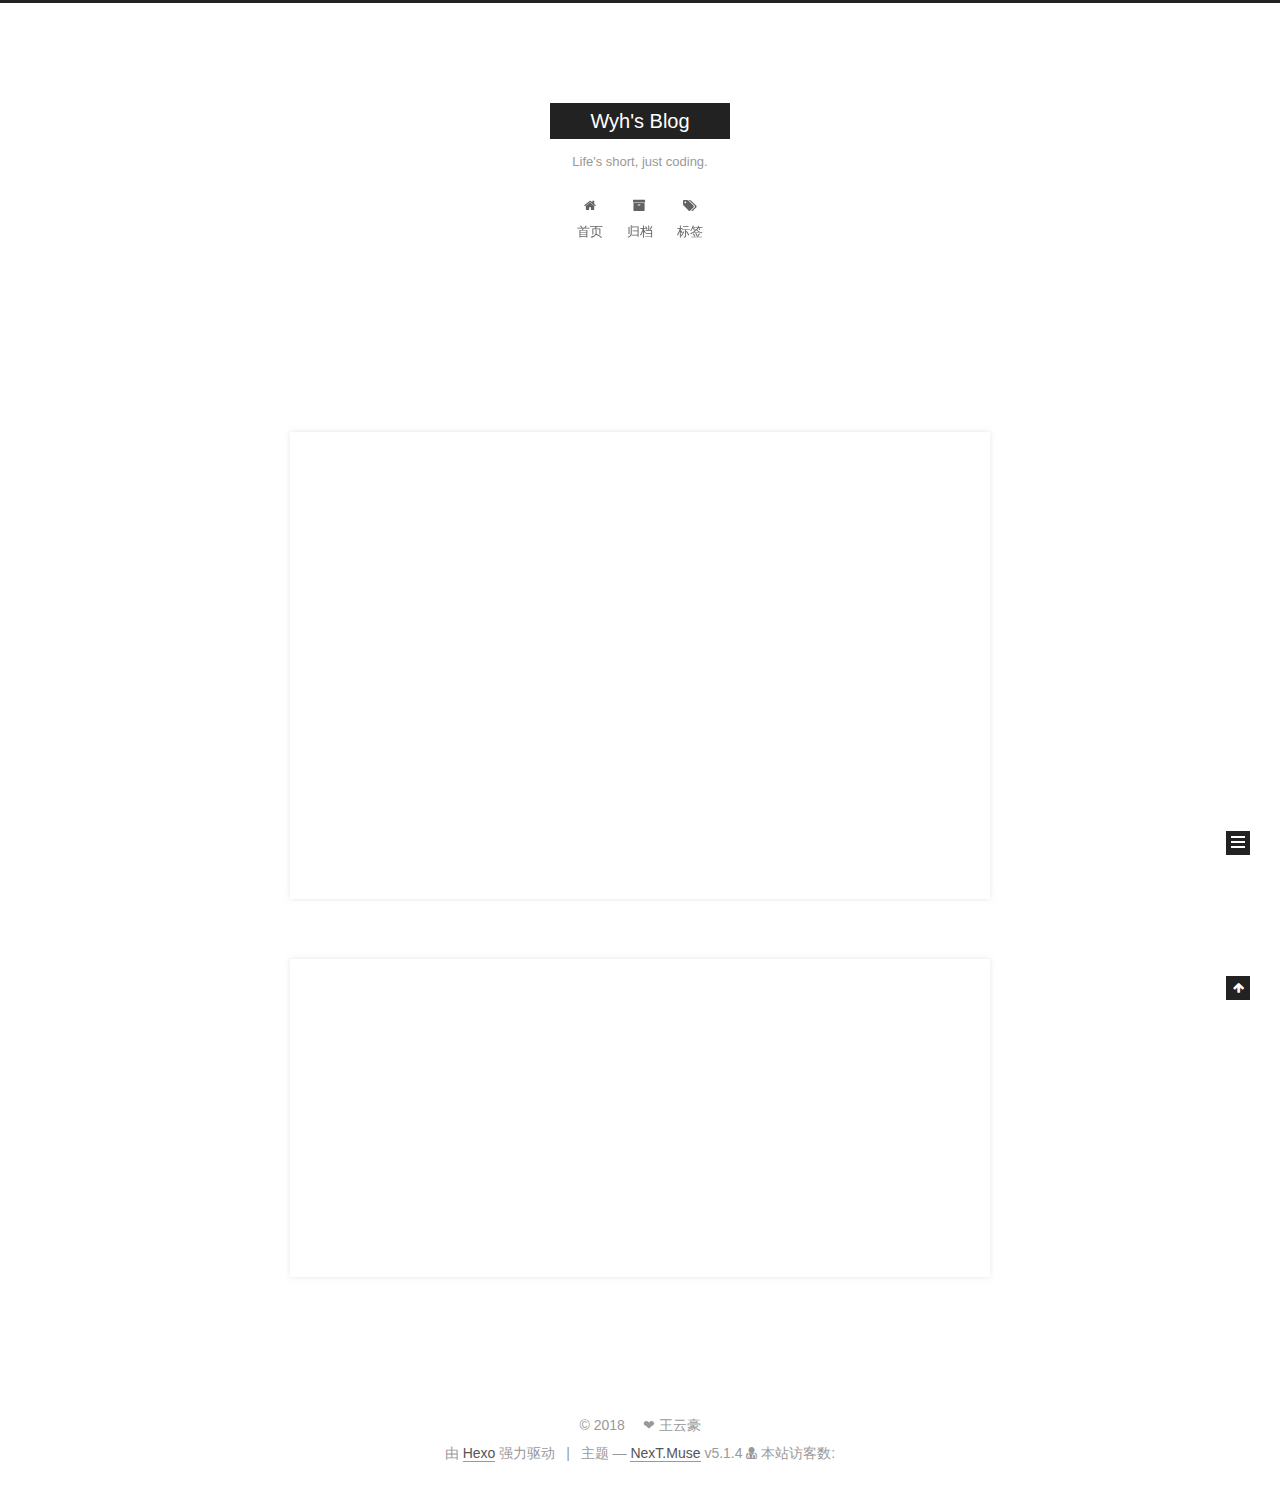
==== commit 91af6e94: "Site updated: 2018-08-30 01:39:19" ====
--- a/index.html
+++ b/index.html
@@ -312,10 +312,7 @@
 
       
         
-          
-          尽管Spring Boot项目会内置一个tomcat，仅只需通过一个简单的指令便可启动项目，但在生产环境下，我们还是习惯将项目发布到第三外的servlet容器中，下面将介绍如果将一个Spring Boot项目部署到第三方tomcat中运行。
-1. 修改工程的打包方式为war1234&lt;group
-          ...
+          <p>尽管Spring Boot项目会内置一个tomcat，仅只需通过一个简单的指令便可启动项目，但在生产环境下，我们还是习惯将项目发布到第三外的servlet容器中，下面将介绍如果将一个Spring Boot项目部署到第三方tomcat中运行。<br>
           <!--noindex-->
           <div class="post-button text-center">
             <a class="btn" href="/2018/08/30/SpringBoot发布到独立的tomcat中运行/#more" rel="contents">
@@ -439,12 +436,8 @@
 
       
         
-          
-          给定一个数组，它的第 i 个元素是一支给定股票第 i 天的价格。
-设计一个算法来计算你所能获取的最大利润。你可以尽可能地完成更多的交易（多次买卖一支股票）。
-注意：你不能同时参与多笔交易（你必须在再次购买前出售掉之前的股票）。
-示例 1:1234输入: [7,1,5,3,6,4]输出: 7解释: 在
-          ...
+          <p>给定一个数组，它的第 i 个元素是一支给定股票第 i 天的价格。</p>
+<p>设计一个算法来计算你所能获取的最大利润。你可以尽可能地完成更多的交易（多次买卖一支股票）。<br>
           <!--noindex-->
           <div class="post-button text-center">
             <a class="btn" href="/2018/08/20/买卖股票的最佳时机-II/#more" rel="contents">
